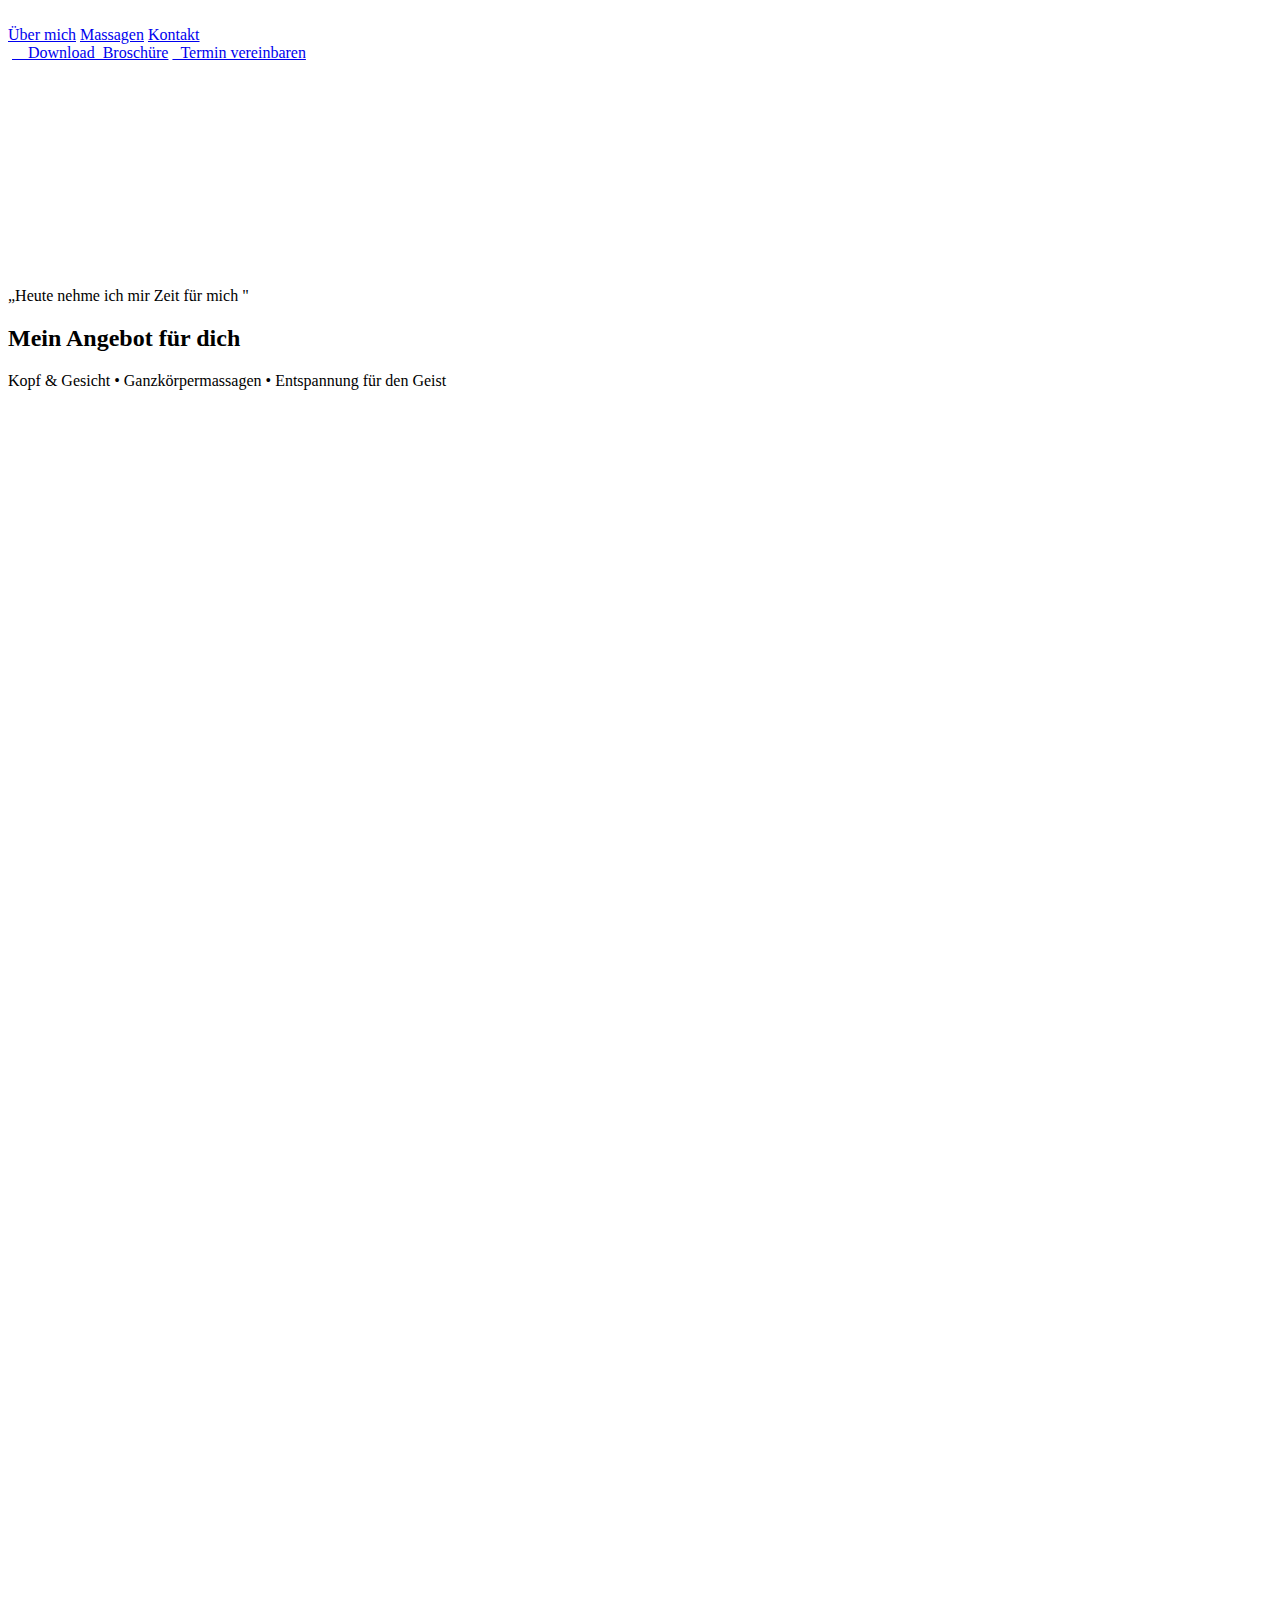
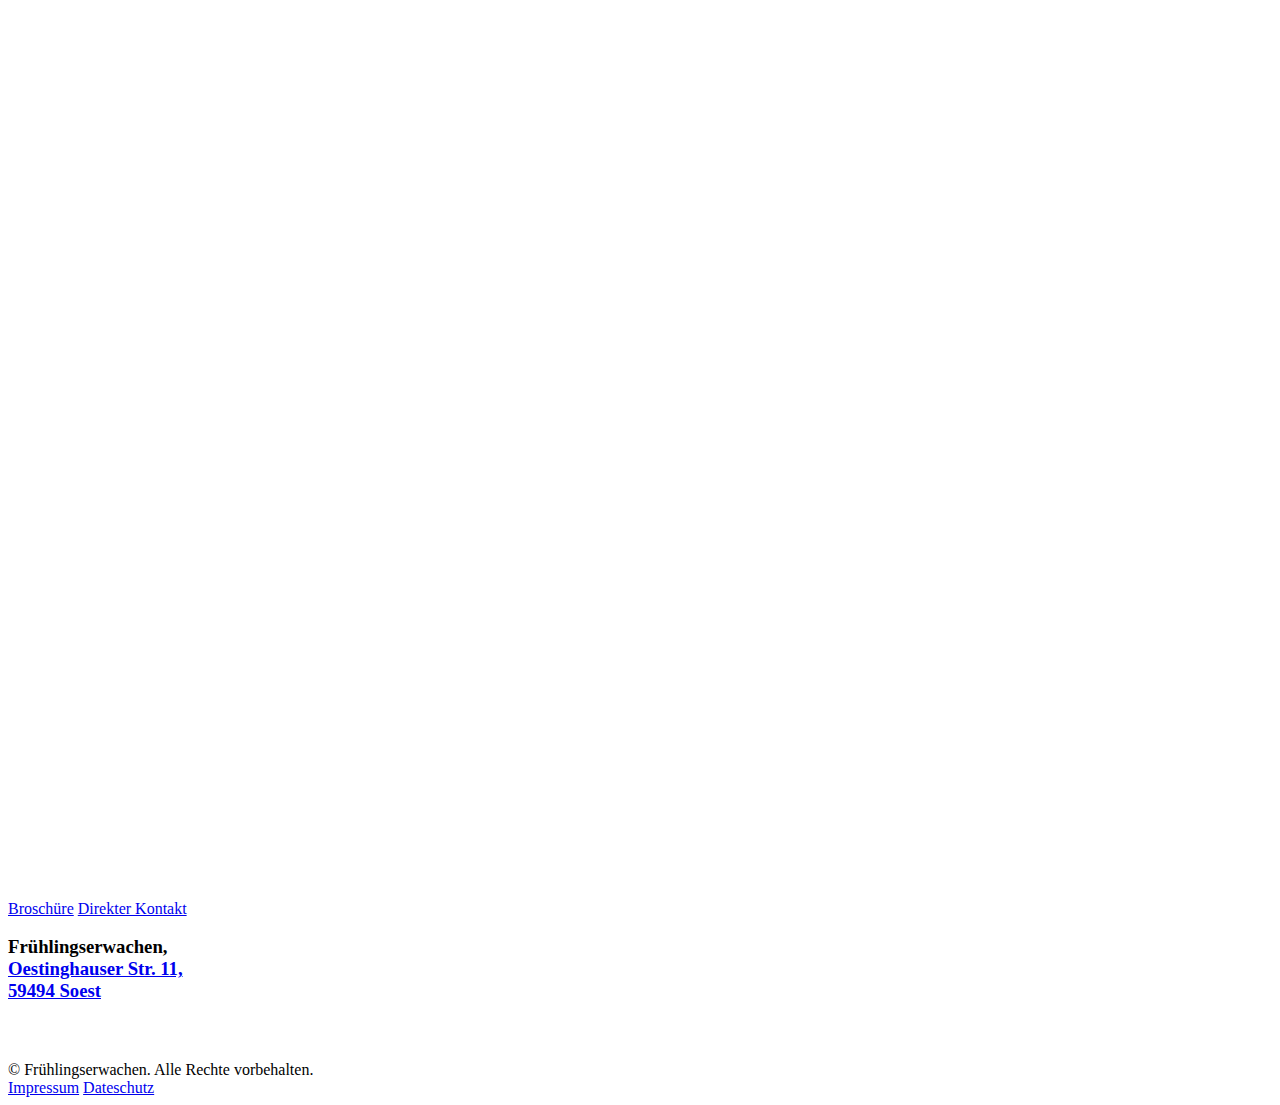
==== index.html @ 80f20a1d "Add files via upload" ====
<!DOCTYPE html><!--  This site was created in Webflow. https://webflow.com  --><!--  Last Published: Mon Sep 09 2024 09:32:09 GMT+0000 (Coordinated Universal Time)  -->
<html data-wf-page="66d704d852eb5c9dfe39e6f7" data-wf-site="66d704d852eb5c9dfe39e69e">
<head>
  <meta charset="utf-8">
  <title>Landing page template - Webflow HTML website template</title>
  <meta content="width=device-width, initial-scale=1" name="viewport">
  <meta content="Webflow" name="generator">
  <link href="css/normalize.css" rel="stylesheet" type="text/css">
  <link href="css/webflow.css" rel="stylesheet" type="text/css">
  <link href="css/fruehlingserwachen-02.webflow.css" rel="stylesheet" type="text/css">
  <link href="https://fonts.googleapis.com" rel="preconnect">
  <link href="https://fonts.gstatic.com" rel="preconnect" crossorigin="anonymous">
  <script src="https://ajax.googleapis.com/ajax/libs/webfont/1.6.26/webfont.js" type="text/javascript"></script>
  <script type="text/javascript">WebFont.load({  google: {    families: ["Gothic A1:300,regular,500,600,700,800"]  }});</script>
  <script type="text/javascript">!function(o,c){var n=c.documentElement,t=" w-mod-";n.className+=t+"js",("ontouchstart"in o||o.DocumentTouch&&c instanceof DocumentTouch)&&(n.className+=t+"touch")}(window,document);</script>
  <link href="images/favicon.ico" rel="shortcut icon" type="image/x-icon">
  <link href="images/webclip.png" rel="apple-touch-icon">
</head>
<body class="body">
  <div data-animation="default" data-collapse="all" data-duration="420" data-easing="ease-in-circ" data-easing2="ease-out-cubic" role="banner" class="navbar w-nav">
    <div class="container-2 w-container">
      <a href="#" class="brand-2 w-nav-brand"><img src="images/logo_fruehlingserwachen.png" loading="lazy" width="56" sizes="56px" alt="" srcset="images/logo_fruehlingserwachen-p-500.png 500w, images/logo_fruehlingserwachen.png 512w" class="image-9"></a>
      <nav role="navigation" class="nav-menu-3 w-nav-menu">
        <a href="#" class="nav-link-2 w-nav-link">Über mich</a>
        <a href="#" class="nav-link-3 w-nav-link">Massagen</a>
        <a href="#" class="nav-link-4 w-nav-link">Kontakt</a>
      </nav>
      <div class="menu-button-2 w-nav-button">
        <div class="icon-2 w-icon-nav-menu"></div>
      </div>
    </div>
  </div>
  <div class="start1 center"><img src="images/logo_weiss.png" loading="lazy" width="708" sizes="(max-width: 767px) 100vw, 708px" alt="" srcset="images/logo_weiss-p-500.png 500w, images/logo_weiss-p-800.png 800w, images/logo_weiss-p-1080.png 1080w, images/logo_weiss-p-1600.png 1600w, images/logo_weiss.png 1920w" class="image-7">
    <a href="#" class="button-3 w-button">     Download  Broschüre</a>
    <a href="mailto:me@desoerf.de?subject=Neue%20Anfrage%20-%20Fr%C3%BChlingserwachen" class="button-2 w-button">   Termin vereinbaren</a>
  </div>
  <div class="feature-wrap reverse">
    <div id="w-node-cafe0045-d304-79d9-8f68-af3adaed06e9-fe39e6f7" data-w-id="cafe0045-d304-79d9-8f68-af3adaed06e9" style="-webkit-transform:translate3d(0, 40PX, 0) scale3d(1, 1, 1) rotateX(0) rotateY(0) rotateZ(0) skew(0, 0);-moz-transform:translate3d(0, 40PX, 0) scale3d(1, 1, 1) rotateX(0) rotateY(0) rotateZ(0) skew(0, 0);-ms-transform:translate3d(0, 40PX, 0) scale3d(1, 1, 1) rotateX(0) rotateY(0) rotateZ(0) skew(0, 0);transform:translate3d(0, 40PX, 0) scale3d(1, 1, 1) rotateX(0) rotateY(0) rotateZ(0) skew(0, 0);opacity:0" class="ubermich_contentbox">
      <div class="title">Olga KLassen - Massage mit herz</div>
      <h2 class="black-text">Über mich</h2>
      <p class="paragraph-3">Eine einfühlsame Masseurin bringt in ihre Wohlfühloase „Frühlingserwachen“ ein. Mit ihrer sanften und zugleich gezielten Technik hilft Sie dabei, Körper und Geist in Einklank zu bringen, und sorgt für wohltuende Entspannung und nachhaltiges Wohlbefinden.<br>‍<br>Bei Frühlingserwachen sind sie in den besten Händen um Stress abzubauen und Engergie zu tanken.<br>‍</p>
    </div><img src="images/logo_fruehlingserwachen.png" loading="lazy" width="267" id="w-node-_9d2feecb-7b9d-6240-4f55-65ea585f5273-fe39e6f7" alt="" srcset="images/logo_fruehlingserwachen-p-500.png 500w, images/logo_fruehlingserwachen.png 512w" sizes="(max-width: 479px) 69vw, (max-width: 767px) 47vw, 267px" class="image-6">
  </div>
  <section class="section-2">
    <div class="div-block-13">
      <p class="paragraph5">„Heute nehme ich mir Zeit für mich &quot;</p>
      <h2 class="heading-6">Mein Angebot für dich</h2>
      <p class="paragraph5">Kopf &amp; Gesicht • Ganzkörpermassagen • Entspannung für den Geist</p>
    </div>
    <div id="features" class="feature-wrap">
      <div id="w-node-_4593c4b7-56e8-060a-be57-648b0e08fc65-fe39e6f7" data-w-id="4593c4b7-56e8-060a-be57-648b0e08fc65" style="-webkit-transform:translate3d(0, 40PX, 0) scale3d(1, 1, 1) rotateX(0) rotateY(0) rotateZ(0) skew(0, 0);-moz-transform:translate3d(0, 40PX, 0) scale3d(1, 1, 1) rotateX(0) rotateY(0) rotateZ(0) skew(0, 0);-ms-transform:translate3d(0, 40PX, 0) scale3d(1, 1, 1) rotateX(0) rotateY(0) rotateZ(0) skew(0, 0);transform:translate3d(0, 40PX, 0) scale3d(1, 1, 1) rotateX(0) rotateY(0) rotateZ(0) skew(0, 0);opacity:0" class="feature-content">
        <div class="title"></div>
        <div class="title">Gesichtsbehandlung <br>je nach Bedürfnissen </div>
        <h2 class="black">Gesicht - <br>Reinigung &amp; Pflege</h2>
        <p class="paragraph-2">Basic-Pflege-Behandlung<br></p>
        <p class="p3">Für normale und Mischhaut</p>
        <p class="p4">Reinigung, Peeling, Meersalzkompresse, Maske, Gesichtsmassage, Tagespflege</p>
        <p class="p5">60 min                                           69,-</p>
        <p class="paragraph-2">Kaviar-Behandlung<br></p>
        <p class="p3">Feuchtigkeitspflege für strapazierte Haut</p>
        <p class="p4">Reinigung, Peeling, Meersalzkompresse, <br>Ampulle, Kavier-Vlies-Maske mit Marine Power-Aktivator, Gesichtsmassage, Tagespflege</p>
        <p class="p5">60 min                                           79,-</p>
        <p class="paragraph-2">Reinigungsbehandlung<br></p>
        <p class="p3">Pflegebehandlung für fettige- und unreine Haut</p>
        <p class="p4">Reinigung, Peeling, Ausreinigung, Meersalzkompresse, Ampulle, Maske, <br>Gesichtsmassage, Tagespflege</p>
        <p class="p5">70 min                                           79,-</p>
        <p class="paragraph-2">Anti-Aging-Behandlung<br></p>
        <p class="p3">Für reife und anspruchsvolle Haut</p>
        <p class="p4">Reinigung, Peeling, Meersalzkompresse, Ampulle, Kavier-Vlies-Maske mit Marine Power-Aktivator, Gesichtsmassage, Tagespflege</p>
        <p class="p5">60 min                                           85,-<br><br>‍<br>‍</p>
      </div>
      <div id="w-node-b00c44bc-48a3-7a89-5781-58c7244fd741-fe39e6f7" data-w-id="b00c44bc-48a3-7a89-5781-58c7244fd741" style="-webkit-transform:translate3d(0, 40PX, 0) scale3d(1, 1, 1) rotateX(0) rotateY(0) rotateZ(0) skew(0, 0);-moz-transform:translate3d(0, 40PX, 0) scale3d(1, 1, 1) rotateX(0) rotateY(0) rotateZ(0) skew(0, 0);-ms-transform:translate3d(0, 40PX, 0) scale3d(1, 1, 1) rotateX(0) rotateY(0) rotateZ(0) skew(0, 0);transform:translate3d(0, 40PX, 0) scale3d(1, 1, 1) rotateX(0) rotateY(0) rotateZ(0) skew(0, 0);opacity:0" class="feature-content2">
        <div class="title"></div>
        <div class="title">Entspannung und heilung für <br>den Körper und die Seele</div>
        <h2 class="black">Körper &amp; Geist</h2>
        <p class="paragraph-2">Lymphdrinagenmassage<br></p>
        <p class="p4">Die Lymphdrinagenmassage ist eine spezielle Art der medizinischen Massage. <br>Dabei wird der Transport der Lymphflüssigkeit in den Lymphgefäßen durch sanfte  Grifftechniken angeregt.</p>
        <p class="p5">40 min                                           45,-</p>
        <p class="paragraph-2">Breuss-Massage<br></p>
        <p class="p3">Feuchtigkeitspflege für strapazierte Haut</p>
        <p class="p4">Die Breuss-Massage ist eine energetische Wirbelsäulenmassage. Sie bewirkt eine <br>sanfte Lockerung, Energetisierung und Streckung der Wirbelsäule und des <br>Kreuzbeins und ist besonders angezeigt bei Bandscheibenleiden.</p>
        <p class="p5">30 min                                           35,-</p>
        <p class="paragraph-2">Honigzupfmassage<br></p>
        <p class="p4">Eine Honig-Rückenmassage regt die Durchblutung und entschlackt die Haut. Der <br>Gesamtorponismus erfährt eine komplette Reinigung. Energien, die blockiert waren, <br>können wieder ungehindert fließen und das Immunsystem wird gestärkt</p>
        <p class="p5">20 min                                           25,-</p>
        <p class="p5">30 min                                           35,-</p>
      </div>
      <div id="w-node-bcf71634-faee-d4b0-6fc0-e152e08e89dc-fe39e6f7" data-w-id="bcf71634-faee-d4b0-6fc0-e152e08e89dc" style="-webkit-transform:translate3d(0, 40PX, 0) scale3d(1, 1, 1) rotateX(0) rotateY(0) rotateZ(0) skew(0, 0);-moz-transform:translate3d(0, 40PX, 0) scale3d(1, 1, 1) rotateX(0) rotateY(0) rotateZ(0) skew(0, 0);-ms-transform:translate3d(0, 40PX, 0) scale3d(1, 1, 1) rotateX(0) rotateY(0) rotateZ(0) skew(0, 0);transform:translate3d(0, 40PX, 0) scale3d(1, 1, 1) rotateX(0) rotateY(0) rotateZ(0) skew(0, 0);opacity:0" class="feature-content2">
        <div class="title"></div>
        <p class="paragraph-2">Algenpackung<br></p>
        <p class="p4">Die Meeresalgen versorgen Ihre Haut mit Feuchtigkeit und wertvollen Spurenelementen.Ihr Körper wird entgiftet, regeneriert und entspannt, der Stoffwechel wird angeregt und das Gewebe gestrafft. Die belebende und verjüngende Wirkung ist sofort <br>sicht- und spürbar.</p>
        <p class="p5">30 min                                           40,-</p>
        <p class="paragraph-2">Wellness-Massage<br></p>
        <p class="p4">Bei der Wellnessmassage steht die Entspannung von Körper und Geist im Vordergrund. Eine Massage dient in erster Linie der körperlichen Entspannung und wirkt bei regelmäßiger Anwendung auch positiv auf Körper und Geist.</p>
        <p class="p5">60 min                                           65,-</p>
        <p class="paragraph-2">Ganzkörperpeeling mit Meersalz</p>
        <p class="p5">30 min                                           33,-</p>
        <p class="paragraph-2">Kopf- und Gesichtsmassage</p>
        <p class="p5">20 min                                           33,-</p>
        <p class="paragraph-2">Fuß- und Handmassage</p>
        <p class="p5">10 min                                           15,-</p>
        <p class="paragraph-2">Fußpflege mit Fußbad mit Nasstechnik</p>
        <p class="p4">Pediküre ohne Lack </p>
        <p class="p5">40 min                                           39,-</p>
        <p class="p4">Pediküre mit Lack </p>
        <p class="p5">45 min                                           42,-</p>
      </div>
    </div>
  </section>
  <div class="footer-wrapper">
    <div id="download" class="start2 wide purple">
      <div id="w-node-_376e2a1f-ec70-0dab-11ea-b1863101e37b-fe39e6f7" data-w-id="376e2a1f-ec70-0dab-11ea-b1863101e37b" style="-webkit-transform:translate3d(0, 40PX, 0) scale3d(1, 1, 1) rotateX(0) rotateY(0) rotateZ(0) skew(0, 0);-moz-transform:translate3d(0, 40PX, 0) scale3d(1, 1, 1) rotateX(0) rotateY(0) rotateZ(0) skew(0, 0);-ms-transform:translate3d(0, 40PX, 0) scale3d(1, 1, 1) rotateX(0) rotateY(0) rotateZ(0) skew(0, 0);transform:translate3d(0, 40PX, 0) scale3d(1, 1, 1) rotateX(0) rotateY(0) rotateZ(0) skew(0, 0);opacity:0" class="wrap">
        <h3 class="heading-5">Öffnungszeiten<br>Montag bis Freitag<br>9:00 bis 14:00 Uhr <br>Auch nach Vereinbarung<br>‍</h3>
      </div>
      <div id="w-node-ac6526bd-ba0f-9db9-32d9-00a76e004a77-fe39e6f7" class="div-block-15">
        <a href="#" id="w-node-_00d1ffcf-8b1f-a73b-d474-7d0dbd7f1a64-fe39e6f7" class="button2-copy w-button">Broschüre</a>
        <a href="mailto:me@desoerf.de?subject=Neue%20Anfrage%20-%20Fr%C3%BChlingserwachen" id="w-node-_7536bbb5-f610-b659-ff59-45770e4742c4-fe39e6f7" class="button2-copy-copy w-button">Direkter Kontakt</a>
      </div>
      <div id="w-node-d53ea100-ef7a-4944-3a25-4d838ae4296a-fe39e6f7" class="div-block-16">
        <h3 class="heading-5-copy">Frühlingserwachen,<br>
          <a href="https://www.google.com/maps/place//data=!4m2!3m1!1s0x47b97d2763f21625:0x9bb01660bb91f8a1?sa=X&amp;ved=1t:8290&amp;hl=en&amp;ictx=111" class="link-3">Oestinghauser Str. 11, <br>59494 Soest</a><br><br>
        </h3>
      </div>
    </div>
    <div class="footer">
      <div class="wrapper3"><img src="images/logo_fruehlingserwachen.png" width="60" alt="" sizes="(max-width: 479px) 11vw, (max-width: 767px) 100vw, 60px" srcset="images/logo_fruehlingserwachen-p-500.png 500w, images/logo_fruehlingserwachen.png 512w" class="image-5"></div>
      <div class="wrapper2">
        <div class="text-block-3">© Frühlingserwachen. Alle Rechte vorbehalten. </div>
      </div>
      <div class="wrap-copy">
        <div class="footer-list">
          <a href="#" class="footer-link">Impressum</a>
          <a href="#" class="footer-link">Dateschutz</a>
        </div>
      </div>
    </div>
  </div>
  <script src="https://d3e54v103j8qbb.cloudfront.net/js/jquery-3.5.1.min.dc5e7f18c8.js?site=66d704d852eb5c9dfe39e69e" type="text/javascript" integrity="sha256-9/aliU8dGd2tb6OSsuzixeV4y/faTqgFtohetphbbj0=" crossorigin="anonymous"></script>
  <script src="js/webflow.js" type="text/javascript"></script>
</body>
</html>
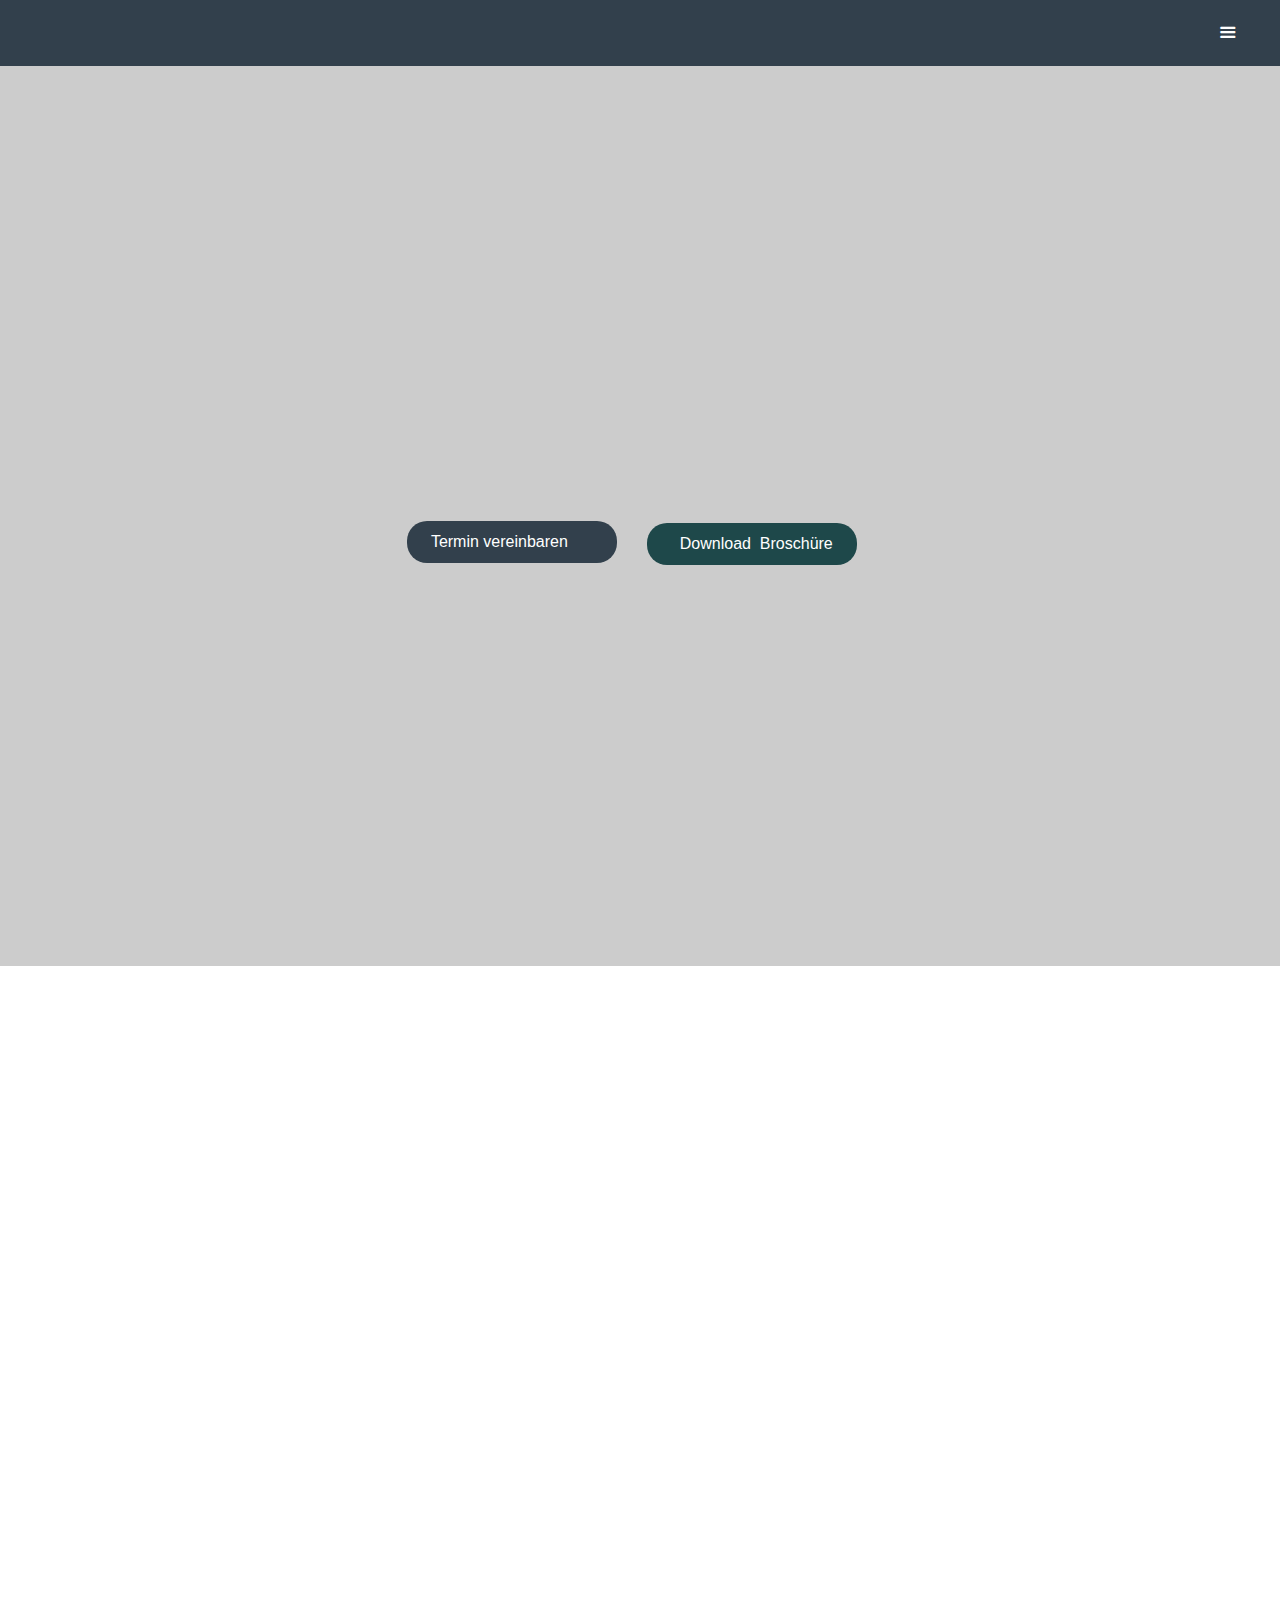
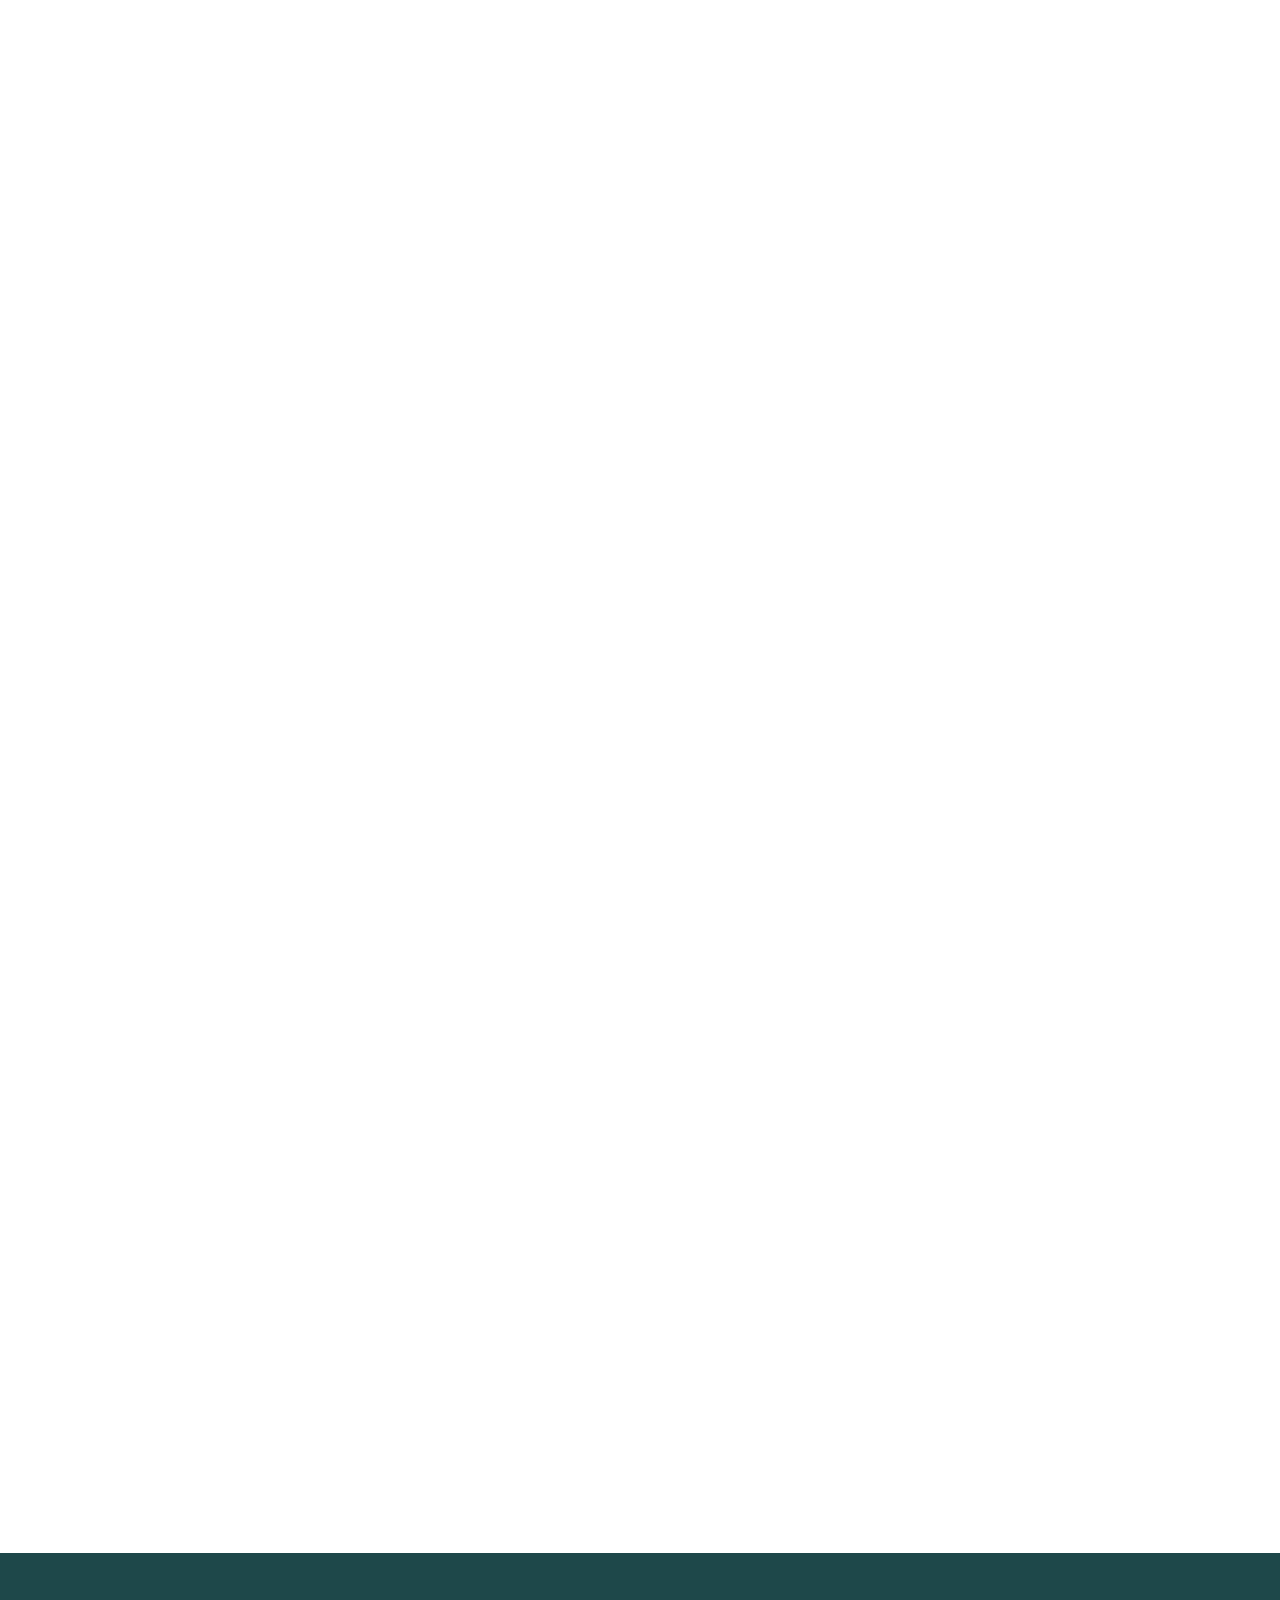
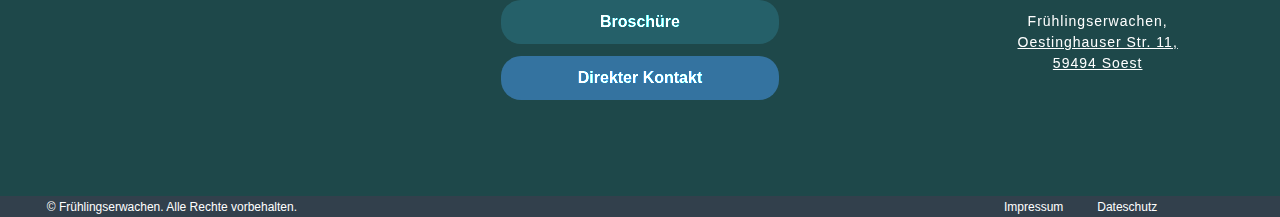
==== commit 1f099e2a: "Update index.html" ====
--- a/index.html
+++ b/index.html
@@ -5,9 +5,9 @@
   <title>Landing page template - Webflow HTML website template</title>
   <meta content="width=device-width, initial-scale=1" name="viewport">
   <meta content="Webflow" name="generator">
-  <link href="css/normalize.css" rel="stylesheet" type="text/css">
-  <link href="css/webflow.css" rel="stylesheet" type="text/css">
-  <link href="css/fruehlingserwachen-02.webflow.css" rel="stylesheet" type="text/css">
+  <link href="normalize.css" rel="stylesheet" type="text/css">
+  <link href="webflow.css" rel="stylesheet" type="text/css">
+  <link href="fruehlingserwachen-02.webflow.css" rel="stylesheet" type="text/css">
   <link href="https://fonts.googleapis.com" rel="preconnect">
   <link href="https://fonts.gstatic.com" rel="preconnect" crossorigin="anonymous">
   <script src="https://ajax.googleapis.com/ajax/libs/webfont/1.6.26/webfont.js" type="text/javascript"></script>
@@ -136,6 +136,6 @@
     </div>
   </div>
   <script src="https://d3e54v103j8qbb.cloudfront.net/js/jquery-3.5.1.min.dc5e7f18c8.js?site=66d704d852eb5c9dfe39e69e" type="text/javascript" integrity="sha256-9/aliU8dGd2tb6OSsuzixeV4y/faTqgFtohetphbbj0=" crossorigin="anonymous"></script>
-  <script src="js/webflow.js" type="text/javascript"></script>
+  <script src="webflow.js" type="text/javascript"></script>
 </body>
-</html>+</html>
--- a/webflow.css
+++ b/webflow.css
@@ -0,0 +1,1809 @@
+@font-face {
+  font-family: 'webflow-icons';
+  src: url("[data-uri]") format('truetype');
+  font-weight: normal;
+  font-style: normal;
+}
+[class^="w-icon-"],
+[class*=" w-icon-"] {
+  /* use !important to prevent issues with browser extensions that change fonts */
+  font-family: 'webflow-icons' !important;
+  speak: none;
+  font-style: normal;
+  font-weight: normal;
+  font-variant: normal;
+  text-transform: none;
+  line-height: 1;
+  /* Better Font Rendering =========== */
+  -webkit-font-smoothing: antialiased;
+  -moz-osx-font-smoothing: grayscale;
+}
+.w-icon-slider-right:before {
+  content: "\e600";
+}
+.w-icon-slider-left:before {
+  content: "\e601";
+}
+.w-icon-nav-menu:before {
+  content: "\e602";
+}
+.w-icon-arrow-down:before,
+.w-icon-dropdown-toggle:before {
+  content: "\e603";
+}
+.w-icon-file-upload-remove:before {
+  content: "\e900";
+}
+.w-icon-file-upload-icon:before {
+  content: "\e903";
+}
+* {
+  -webkit-box-sizing: border-box;
+  -moz-box-sizing: border-box;
+  box-sizing: border-box;
+}
+html {
+  height: 100%;
+}
+body {
+  margin: 0;
+  min-height: 100%;
+  background-color: #fff;
+  font-family: Arial, sans-serif;
+  font-size: 14px;
+  line-height: 20px;
+  color: #333;
+}
+img {
+  max-width: 100%;
+  vertical-align: middle;
+  display: inline-block;
+}
+html.w-mod-touch * {
+  background-attachment: scroll !important;
+}
+.w-block {
+  display: block;
+}
+.w-inline-block {
+  max-width: 100%;
+  display: inline-block;
+}
+.w-clearfix:before,
+.w-clearfix:after {
+  content: " ";
+  display: table;
+  grid-column-start: 1;
+  grid-row-start: 1;
+  grid-column-end: 2;
+  grid-row-end: 2;
+}
+.w-clearfix:after {
+  clear: both;
+}
+.w-hidden {
+  display: none;
+}
+.w-button {
+  display: inline-block;
+  padding: 9px 15px;
+  background-color: #3898EC;
+  color: white;
+  border: 0;
+  line-height: inherit;
+  text-decoration: none;
+  cursor: pointer;
+  border-radius: 0;
+}
+input.w-button {
+  -webkit-appearance: button;
+}
+html[data-w-dynpage] [data-w-cloak] {
+  color: transparent !important;
+}
+.w-code-block {
+  margin: unset;
+}
+pre.w-code-block code {
+  all: inherit;
+}
+.w-optimization {
+  display: contents;
+}
+.w-webflow-badge,
+.w-webflow-badge * {
+  position: static;
+  left: auto;
+  top: auto;
+  right: auto;
+  bottom: auto;
+  z-index: auto;
+  display: block;
+  visibility: visible;
+  overflow: visible;
+  overflow-x: visible;
+  overflow-y: visible;
+  box-sizing: border-box;
+  width: auto;
+  height: auto;
+  max-height: none;
+  max-width: none;
+  min-height: 0;
+  min-width: 0;
+  margin: 0;
+  padding: 0;
+  float: none;
+  clear: none;
+  border: 0 none transparent;
+  border-radius: 0;
+  background: none;
+  background-image: none;
+  background-position: 0% 0%;
+  background-size: auto auto;
+  background-repeat: repeat;
+  background-origin: padding-box;
+  background-clip: border-box;
+  background-attachment: scroll;
+  background-color: transparent;
+  box-shadow: none;
+  opacity: 1;
+  transform: none;
+  transition: none;
+  direction: ltr;
+  font-family: inherit;
+  font-weight: inherit;
+  color: inherit;
+  font-size: inherit;
+  line-height: inherit;
+  font-style: inherit;
+  font-variant: inherit;
+  text-align: inherit;
+  letter-spacing: inherit;
+  text-decoration: inherit;
+  text-indent: 0;
+  text-transform: inherit;
+  list-style-type: disc;
+  text-shadow: none;
+  font-smoothing: auto;
+  vertical-align: baseline;
+  cursor: inherit;
+  white-space: inherit;
+  word-break: normal;
+  word-spacing: normal;
+  word-wrap: normal;
+}
+.w-webflow-badge {
+  position: fixed !important;
+  display: inline-block !important;
+  visibility: visible !important;
+  z-index: 2147483647 !important;
+  top: auto !important;
+  right: 12px !important;
+  bottom: 12px !important;
+  left: auto !important;
+  color: #aaadb0 !important;
+  background-color: #fff !important;
+  border-radius: 3px !important;
+  padding: 6px !important;
+  font-size: 12px !important;
+  opacity: 1 !important;
+  line-height: 14px !important;
+  text-decoration: none !important;
+  transform: none !important;
+  margin: 0 !important;
+  width: auto !important;
+  height: auto !important;
+  overflow: visible !important;
+  white-space: nowrap;
+  box-shadow: 0 0 0 1px rgba(0, 0, 0, 0.1), 0px 1px 3px rgba(0, 0, 0, 0.1);
+  cursor: pointer;
+}
+.w-webflow-badge > img {
+  display: inline-block !important;
+  visibility: visible !important;
+  opacity: 1 !important;
+  vertical-align: middle !important;
+}
+h1,
+h2,
+h3,
+h4,
+h5,
+h6 {
+  font-weight: bold;
+  margin-bottom: 10px;
+}
+h1 {
+  font-size: 38px;
+  line-height: 44px;
+  margin-top: 20px;
+}
+h2 {
+  font-size: 32px;
+  line-height: 36px;
+  margin-top: 20px;
+}
+h3 {
+  font-size: 24px;
+  line-height: 30px;
+  margin-top: 20px;
+}
+h4 {
+  font-size: 18px;
+  line-height: 24px;
+  margin-top: 10px;
+}
+h5 {
+  font-size: 14px;
+  line-height: 20px;
+  margin-top: 10px;
+}
+h6 {
+  font-size: 12px;
+  line-height: 18px;
+  margin-top: 10px;
+}
+p {
+  margin-top: 0;
+  margin-bottom: 10px;
+}
+blockquote {
+  margin: 0 0 10px 0;
+  padding: 10px 20px;
+  border-left: 5px solid #E2E2E2;
+  font-size: 18px;
+  line-height: 22px;
+}
+figure {
+  margin: 0;
+  margin-bottom: 10px;
+}
+figcaption {
+  margin-top: 5px;
+  text-align: center;
+}
+ul,
+ol {
+  margin-top: 0px;
+  margin-bottom: 10px;
+  padding-left: 40px;
+}
+.w-list-unstyled {
+  padding-left: 0;
+  list-style: none;
+}
+.w-embed:before,
+.w-embed:after {
+  content: " ";
+  display: table;
+  grid-column-start: 1;
+  grid-row-start: 1;
+  grid-column-end: 2;
+  grid-row-end: 2;
+}
+.w-embed:after {
+  clear: both;
+}
+.w-video {
+  width: 100%;
+  position: relative;
+  padding: 0;
+}
+.w-video iframe,
+.w-video object,
+.w-video embed {
+  position: absolute;
+  top: 0;
+  left: 0;
+  width: 100%;
+  height: 100%;
+  border: none;
+}
+fieldset {
+  padding: 0;
+  margin: 0;
+  border: 0;
+}
+button,
+[type='button'],
+[type='reset'] {
+  border: 0;
+  cursor: pointer;
+  -webkit-appearance: button;
+}
+.w-form {
+  margin: 0 0 15px;
+}
+.w-form-done {
+  display: none;
+  padding: 20px;
+  text-align: center;
+  background-color: #dddddd;
+}
+.w-form-fail {
+  display: none;
+  margin-top: 10px;
+  padding: 10px;
+  background-color: #ffdede;
+}
+label {
+  display: block;
+  margin-bottom: 5px;
+  font-weight: bold;
+}
+.w-input,
+.w-select {
+  display: block;
+  width: 100%;
+  height: 38px;
+  padding: 8px 12px;
+  margin-bottom: 10px;
+  font-size: 14px;
+  line-height: 1.42857143;
+  color: #333333;
+  vertical-align: middle;
+  background-color: #ffffff;
+  border: 1px solid #cccccc;
+}
+.w-input::placeholder,
+.w-select::placeholder {
+  color: #999;
+}
+.w-input:focus,
+.w-select:focus {
+  border-color: #3898EC;
+  outline: 0;
+}
+.w-input[disabled],
+.w-select[disabled],
+.w-input[readonly],
+.w-select[readonly],
+fieldset[disabled] .w-input,
+fieldset[disabled] .w-select {
+  cursor: not-allowed;
+}
+.w-input[disabled]:not(.w-input-disabled),
+.w-select[disabled]:not(.w-input-disabled),
+.w-input[readonly],
+.w-select[readonly],
+fieldset[disabled]:not(.w-input-disabled) .w-input,
+fieldset[disabled]:not(.w-input-disabled) .w-select {
+  background-color: #eeeeee;
+}
+textarea.w-input,
+textarea.w-select {
+  height: auto;
+}
+.w-select {
+  background-color: #f3f3f3;
+}
+.w-select[multiple] {
+  height: auto;
+}
+.w-form-label {
+  display: inline-block;
+  cursor: pointer;
+  font-weight: normal;
+  margin-bottom: 0px;
+}
+.w-radio {
+  display: block;
+  margin-bottom: 5px;
+  padding-left: 20px;
+}
+.w-radio:before,
+.w-radio:after {
+  content: " ";
+  display: table;
+  grid-column-start: 1;
+  grid-row-start: 1;
+  grid-column-end: 2;
+  grid-row-end: 2;
+}
+.w-radio:after {
+  clear: both;
+}
+.w-radio-input {
+  margin: 4px 0 0;
+  line-height: normal;
+  float: left;
+  margin-left: -20px;
+}
+.w-radio-input {
+  margin-top: 3px;
+}
+.w-file-upload {
+  display: block;
+  margin-bottom: 10px;
+}
+.w-file-upload-input {
+  width: 0.1px;
+  height: 0.1px;
+  opacity: 0;
+  overflow: hidden;
+  position: absolute;
+  z-index: -100;
+}
+.w-file-upload-default,
+.w-file-upload-uploading,
+.w-file-upload-success {
+  display: inline-block;
+  color: #333333;
+}
+.w-file-upload-error {
+  display: block;
+  margin-top: 10px;
+}
+.w-file-upload-default.w-hidden,
+.w-file-upload-uploading.w-hidden,
+.w-file-upload-error.w-hidden,
+.w-file-upload-success.w-hidden {
+  display: none;
+}
+.w-file-upload-uploading-btn {
+  display: flex;
+  font-size: 14px;
+  font-weight: normal;
+  cursor: pointer;
+  margin: 0;
+  padding: 8px 12px;
+  border: 1px solid #cccccc;
+  background-color: #fafafa;
+}
+.w-file-upload-file {
+  display: flex;
+  flex-grow: 1;
+  justify-content: space-between;
+  margin: 0;
+  padding: 8px 9px 8px 11px;
+  border: 1px solid #cccccc;
+  background-color: #fafafa;
+}
+.w-file-upload-file-name {
+  font-size: 14px;
+  font-weight: normal;
+  display: block;
+}
+.w-file-remove-link {
+  margin-top: 3px;
+  margin-left: 10px;
+  width: auto;
+  height: auto;
+  padding: 3px;
+  display: block;
+  cursor: pointer;
+}
+.w-icon-file-upload-remove {
+  margin: auto;
+  font-size: 10px;
+}
+.w-file-upload-error-msg {
+  display: inline-block;
+  color: #ea384c;
+  padding: 2px 0;
+}
+.w-file-upload-info {
+  display: inline-block;
+  line-height: 38px;
+  padding: 0 12px;
+}
+.w-file-upload-label {
+  display: inline-block;
+  font-size: 14px;
+  font-weight: normal;
+  cursor: pointer;
+  margin: 0;
+  padding: 8px 12px;
+  border: 1px solid #cccccc;
+  background-color: #fafafa;
+}
+.w-icon-file-upload-icon,
+.w-icon-file-upload-uploading {
+  display: inline-block;
+  margin-right: 8px;
+  width: 20px;
+}
+.w-icon-file-upload-uploading {
+  height: 20px;
+}
+.w-container {
+  margin-left: auto;
+  margin-right: auto;
+  max-width: 940px;
+}
+.w-container:before,
+.w-container:after {
+  content: " ";
+  display: table;
+  grid-column-start: 1;
+  grid-row-start: 1;
+  grid-column-end: 2;
+  grid-row-end: 2;
+}
+.w-container:after {
+  clear: both;
+}
+.w-container .w-row {
+  margin-left: -10px;
+  margin-right: -10px;
+}
+.w-row:before,
+.w-row:after {
+  content: " ";
+  display: table;
+  grid-column-start: 1;
+  grid-row-start: 1;
+  grid-column-end: 2;
+  grid-row-end: 2;
+}
+.w-row:after {
+  clear: both;
+}
+.w-row .w-row {
+  margin-left: 0;
+  margin-right: 0;
+}
+.w-col {
+  position: relative;
+  float: left;
+  width: 100%;
+  min-height: 1px;
+  padding-left: 10px;
+  padding-right: 10px;
+}
+.w-col .w-col {
+  padding-left: 0;
+  padding-right: 0;
+}
+.w-col-1 {
+  width: 8.33333333%;
+}
+.w-col-2 {
+  width: 16.66666667%;
+}
+.w-col-3 {
+  width: 25%;
+}
+.w-col-4 {
+  width: 33.33333333%;
+}
+.w-col-5 {
+  width: 41.66666667%;
+}
+.w-col-6 {
+  width: 50%;
+}
+.w-col-7 {
+  width: 58.33333333%;
+}
+.w-col-8 {
+  width: 66.66666667%;
+}
+.w-col-9 {
+  width: 75%;
+}
+.w-col-10 {
+  width: 83.33333333%;
+}
+.w-col-11 {
+  width: 91.66666667%;
+}
+.w-col-12 {
+  width: 100%;
+}
+.w-hidden-main {
+  display: none !important;
+}
+@media screen and (max-width: 991px) {
+  .w-container {
+    max-width: 728px;
+  }
+  .w-hidden-main {
+    display: inherit !important;
+  }
+  .w-hidden-medium {
+    display: none !important;
+  }
+  .w-col-medium-1 {
+    width: 8.33333333%;
+  }
+  .w-col-medium-2 {
+    width: 16.66666667%;
+  }
+  .w-col-medium-3 {
+    width: 25%;
+  }
+  .w-col-medium-4 {
+    width: 33.33333333%;
+  }
+  .w-col-medium-5 {
+    width: 41.66666667%;
+  }
+  .w-col-medium-6 {
+    width: 50%;
+  }
+  .w-col-medium-7 {
+    width: 58.33333333%;
+  }
+  .w-col-medium-8 {
+    width: 66.66666667%;
+  }
+  .w-col-medium-9 {
+    width: 75%;
+  }
+  .w-col-medium-10 {
+    width: 83.33333333%;
+  }
+  .w-col-medium-11 {
+    width: 91.66666667%;
+  }
+  .w-col-medium-12 {
+    width: 100%;
+  }
+  .w-col-stack {
+    width: 100%;
+    left: auto;
+    right: auto;
+  }
+}
+@media screen and (max-width: 767px) {
+  .w-hidden-main {
+    display: inherit !important;
+  }
+  .w-hidden-medium {
+    display: inherit !important;
+  }
+  .w-hidden-small {
+    display: none !important;
+  }
+  .w-row,
+  .w-container .w-row {
+    margin-left: 0;
+    margin-right: 0;
+  }
+  .w-col {
+    width: 100%;
+    left: auto;
+    right: auto;
+  }
+  .w-col-small-1 {
+    width: 8.33333333%;
+  }
+  .w-col-small-2 {
+    width: 16.66666667%;
+  }
+  .w-col-small-3 {
+    width: 25%;
+  }
+  .w-col-small-4 {
+    width: 33.33333333%;
+  }
+  .w-col-small-5 {
+    width: 41.66666667%;
+  }
+  .w-col-small-6 {
+    width: 50%;
+  }
+  .w-col-small-7 {
+    width: 58.33333333%;
+  }
+  .w-col-small-8 {
+    width: 66.66666667%;
+  }
+  .w-col-small-9 {
+    width: 75%;
+  }
+  .w-col-small-10 {
+    width: 83.33333333%;
+  }
+  .w-col-small-11 {
+    width: 91.66666667%;
+  }
+  .w-col-small-12 {
+    width: 100%;
+  }
+}
+@media screen and (max-width: 479px) {
+  .w-container {
+    max-width: none;
+  }
+  .w-hidden-main {
+    display: inherit !important;
+  }
+  .w-hidden-medium {
+    display: inherit !important;
+  }
+  .w-hidden-small {
+    display: inherit !important;
+  }
+  .w-hidden-tiny {
+    display: none !important;
+  }
+  .w-col {
+    width: 100%;
+  }
+  .w-col-tiny-1 {
+    width: 8.33333333%;
+  }
+  .w-col-tiny-2 {
+    width: 16.66666667%;
+  }
+  .w-col-tiny-3 {
+    width: 25%;
+  }
+  .w-col-tiny-4 {
+    width: 33.33333333%;
+  }
+  .w-col-tiny-5 {
+    width: 41.66666667%;
+  }
+  .w-col-tiny-6 {
+    width: 50%;
+  }
+  .w-col-tiny-7 {
+    width: 58.33333333%;
+  }
+  .w-col-tiny-8 {
+    width: 66.66666667%;
+  }
+  .w-col-tiny-9 {
+    width: 75%;
+  }
+  .w-col-tiny-10 {
+    width: 83.33333333%;
+  }
+  .w-col-tiny-11 {
+    width: 91.66666667%;
+  }
+  .w-col-tiny-12 {
+    width: 100%;
+  }
+}
+.w-widget {
+  position: relative;
+}
+.w-widget-map {
+  width: 100%;
+  height: 400px;
+}
+.w-widget-map label {
+  width: auto;
+  display: inline;
+}
+.w-widget-map img {
+  max-width: inherit;
+}
+.w-widget-map .gm-style-iw {
+  text-align: center;
+}
+.w-widget-map .gm-style-iw > button {
+  display: none !important;
+}
+.w-widget-twitter {
+  overflow: hidden;
+}
+.w-widget-twitter-count-shim {
+  display: inline-block;
+  vertical-align: top;
+  position: relative;
+  width: 28px;
+  height: 20px;
+  text-align: center;
+  background: white;
+  border: #758696 solid 1px;
+  border-radius: 3px;
+}
+.w-widget-twitter-count-shim * {
+  pointer-events: none;
+  user-select: none;
+}
+.w-widget-twitter-count-shim .w-widget-twitter-count-inner {
+  position: relative;
+  font-size: 15px;
+  line-height: 12px;
+  text-align: center;
+  color: #999;
+  font-family: serif;
+}
+.w-widget-twitter-count-shim .w-widget-twitter-count-clear {
+  position: relative;
+  display: block;
+}
+.w-widget-twitter-count-shim.w--large {
+  width: 36px;
+  height: 28px;
+}
+.w-widget-twitter-count-shim.w--large .w-widget-twitter-count-inner {
+  font-size: 18px;
+  line-height: 18px;
+}
+.w-widget-twitter-count-shim:not(.w--vertical) {
+  margin-left: 5px;
+  margin-right: 8px;
+}
+.w-widget-twitter-count-shim:not(.w--vertical).w--large {
+  margin-left: 6px;
+}
+.w-widget-twitter-count-shim:not(.w--vertical):before,
+.w-widget-twitter-count-shim:not(.w--vertical):after {
+  top: 50%;
+  left: 0;
+  border: solid transparent;
+  content: ' ';
+  height: 0;
+  width: 0;
+  position: absolute;
+  pointer-events: none;
+}
+.w-widget-twitter-count-shim:not(.w--vertical):before {
+  border-color: rgba(117, 134, 150, 0);
+  border-right-color: #5d6c7b;
+  border-width: 4px;
+  margin-left: -9px;
+  margin-top: -4px;
+}
+.w-widget-twitter-count-shim:not(.w--vertical).w--large:before {
+  border-width: 5px;
+  margin-left: -10px;
+  margin-top: -5px;
+}
+.w-widget-twitter-count-shim:not(.w--vertical):after {
+  border-color: rgba(255, 255, 255, 0);
+  border-right-color: white;
+  border-width: 4px;
+  margin-left: -8px;
+  margin-top: -4px;
+}
+.w-widget-twitter-count-shim:not(.w--vertical).w--large:after {
+  border-width: 5px;
+  margin-left: -9px;
+  margin-top: -5px;
+}
+.w-widget-twitter-count-shim.w--vertical {
+  width: 61px;
+  height: 33px;
+  margin-bottom: 8px;
+}
+.w-widget-twitter-count-shim.w--vertical:before,
+.w-widget-twitter-count-shim.w--vertical:after {
+  top: 100%;
+  left: 50%;
+  border: solid transparent;
+  content: ' ';
+  height: 0;
+  width: 0;
+  position: absolute;
+  pointer-events: none;
+}
+.w-widget-twitter-count-shim.w--vertical:before {
+  border-color: rgba(117, 134, 150, 0);
+  border-top-color: #5d6c7b;
+  border-width: 5px;
+  margin-left: -5px;
+}
+.w-widget-twitter-count-shim.w--vertical:after {
+  border-color: rgba(255, 255, 255, 0);
+  border-top-color: white;
+  border-width: 4px;
+  margin-left: -4px;
+}
+.w-widget-twitter-count-shim.w--vertical .w-widget-twitter-count-inner {
+  font-size: 18px;
+  line-height: 22px;
+}
+.w-widget-twitter-count-shim.w--vertical.w--large {
+  width: 76px;
+}
+.w-background-video {
+  position: relative;
+  overflow: hidden;
+  height: 500px;
+  color: white;
+}
+.w-background-video > video {
+  background-size: cover;
+  background-position: 50% 50%;
+  position: absolute;
+  margin: auto;
+  width: 100%;
+  height: 100%;
+  right: -100%;
+  bottom: -100%;
+  top: -100%;
+  left: -100%;
+  object-fit: cover;
+  z-index: -100;
+}
+.w-background-video > video::-webkit-media-controls-start-playback-button {
+  display: none !important;
+  -webkit-appearance: none;
+}
+.w-background-video--control {
+  position: absolute;
+  bottom: 1em;
+  right: 1em;
+  background-color: transparent;
+  padding: 0;
+}
+.w-background-video--control > [hidden] {
+  display: none !important;
+}
+.w-slider {
+  position: relative;
+  height: 300px;
+  text-align: center;
+  background: #dddddd;
+  clear: both;
+  -webkit-tap-highlight-color: rgba(0, 0, 0, 0);
+  tap-highlight-color: rgba(0, 0, 0, 0);
+}
+.w-slider-mask {
+  position: relative;
+  display: block;
+  overflow: hidden;
+  z-index: 1;
+  left: 0;
+  right: 0;
+  height: 100%;
+  white-space: nowrap;
+}
+.w-slide {
+  position: relative;
+  display: inline-block;
+  vertical-align: top;
+  width: 100%;
+  height: 100%;
+  white-space: normal;
+  text-align: left;
+}
+.w-slider-nav {
+  position: absolute;
+  z-index: 2;
+  top: auto;
+  right: 0;
+  bottom: 0;
+  left: 0;
+  margin: auto;
+  padding-top: 10px;
+  height: 40px;
+  text-align: center;
+  -webkit-tap-highlight-color: rgba(0, 0, 0, 0);
+  tap-highlight-color: rgba(0, 0, 0, 0);
+}
+.w-slider-nav.w-round > div {
+  border-radius: 100%;
+}
+.w-slider-nav.w-num > div {
+  width: auto;
+  height: auto;
+  padding: 0.2em 0.5em;
+  font-size: inherit;
+  line-height: inherit;
+}
+.w-slider-nav.w-shadow > div {
+  box-shadow: 0 0 3px rgba(51, 51, 51, 0.4);
+}
+.w-slider-nav-invert {
+  color: #fff;
+}
+.w-slider-nav-invert > div {
+  background-color: rgba(34, 34, 34, 0.4);
+}
+.w-slider-nav-invert > div.w-active {
+  background-color: #222;
+}
+.w-slider-dot {
+  position: relative;
+  display: inline-block;
+  width: 1em;
+  height: 1em;
+  background-color: rgba(255, 255, 255, 0.4);
+  cursor: pointer;
+  margin: 0 3px 0.5em;
+  transition: background-color 100ms, color 100ms;
+}
+.w-slider-dot.w-active {
+  background-color: #fff;
+}
+.w-slider-dot:focus {
+  outline: none;
+  box-shadow: 0px 0px 0px 2px #fff;
+}
+.w-slider-dot:focus.w-active {
+  box-shadow: none;
+}
+.w-slider-arrow-left,
+.w-slider-arrow-right {
+  position: absolute;
+  width: 80px;
+  top: 0;
+  right: 0;
+  bottom: 0;
+  left: 0;
+  margin: auto;
+  cursor: pointer;
+  overflow: hidden;
+  color: white;
+  font-size: 40px;
+  -webkit-tap-highlight-color: rgba(0, 0, 0, 0);
+  tap-highlight-color: rgba(0, 0, 0, 0);
+  user-select: none;
+}
+.w-slider-arrow-left [class^='w-icon-'],
+.w-slider-arrow-right [class^='w-icon-'],
+.w-slider-arrow-left [class*=' w-icon-'],
+.w-slider-arrow-right [class*=' w-icon-'] {
+  position: absolute;
+}
+.w-slider-arrow-left:focus,
+.w-slider-arrow-right:focus {
+  outline: 0;
+}
+.w-slider-arrow-left {
+  z-index: 3;
+  right: auto;
+}
+.w-slider-arrow-right {
+  z-index: 4;
+  left: auto;
+}
+.w-icon-slider-left,
+.w-icon-slider-right {
+  top: 0;
+  right: 0;
+  bottom: 0;
+  left: 0;
+  margin: auto;
+  width: 1em;
+  height: 1em;
+}
+.w-slider-aria-label {
+  border: 0;
+  clip: rect(0 0 0 0);
+  height: 1px;
+  margin: -1px;
+  overflow: hidden;
+  padding: 0;
+  position: absolute;
+  width: 1px;
+}
+.w-slider-force-show {
+  display: block !important;
+}
+.w-dropdown {
+  display: inline-block;
+  position: relative;
+  text-align: left;
+  margin-left: auto;
+  margin-right: auto;
+  z-index: 900;
+}
+.w-dropdown-btn,
+.w-dropdown-toggle,
+.w-dropdown-link {
+  position: relative;
+  vertical-align: top;
+  text-decoration: none;
+  color: #222222;
+  padding: 20px;
+  text-align: left;
+  margin-left: auto;
+  margin-right: auto;
+  white-space: nowrap;
+}
+.w-dropdown-toggle {
+  user-select: none;
+  display: inline-block;
+  cursor: pointer;
+  padding-right: 40px;
+}
+.w-dropdown-toggle:focus {
+  outline: 0;
+}
+.w-icon-dropdown-toggle {
+  position: absolute;
+  top: 0;
+  right: 0;
+  bottom: 0;
+  margin: auto;
+  margin-right: 20px;
+  width: 1em;
+  height: 1em;
+}
+.w-dropdown-list {
+  position: absolute;
+  background: #dddddd;
+  display: none;
+  min-width: 100%;
+}
+.w-dropdown-list.w--open {
+  display: block;
+}
+.w-dropdown-link {
+  padding: 10px 20px;
+  display: block;
+  color: #222222;
+}
+.w-dropdown-link.w--current {
+  color: #0082f3;
+}
+.w-dropdown-link:focus {
+  outline: 0;
+}
+@media screen and (max-width: 767px) {
+  .w-nav-brand {
+    padding-left: 10px;
+  }
+}
+/**
+ * ## Note
+ * Safari (on both iOS and OS X) does not handle viewport units (vh, vw) well.
+ * For example percentage units do not work on descendants of elements that
+ * have any dimensions expressed in viewport units. It also doesn’t handle them at
+ * all in `calc()`.
+ */
+/**
+ * Wrapper around all lightbox elements
+ *
+ * 1. Since the lightbox can receive focus, IE also gives it an outline.
+ * 2. Fixes flickering on Chrome when a transition is in progress
+ *    underneath the lightbox.
+ */
+.w-lightbox-backdrop {
+  cursor: auto;
+  font-style: normal;
+  letter-spacing: normal;
+  list-style: disc;
+  text-indent: 0;
+  text-shadow: none;
+  text-transform: none;
+  visibility: visible;
+  white-space: normal;
+  word-break: normal;
+  word-spacing: normal;
+  word-wrap: normal;
+  position: fixed;
+  top: 0;
+  right: 0;
+  bottom: 0;
+  left: 0;
+  color: #fff;
+  font-family: "Helvetica Neue", Helvetica, Ubuntu, "Segoe UI", Verdana, sans-serif;
+  font-size: 17px;
+  line-height: 1.2;
+  font-weight: 300;
+  text-align: center;
+  background: rgba(0, 0, 0, 0.9);
+  z-index: 2000;
+  outline: 0;
+  /* 1 */
+  opacity: 0;
+  -webkit-user-select: none;
+  -moz-user-select: none;
+  -webkit-tap-highlight-color: transparent;
+  -webkit-transform: translate(0, 0);
+  /* 2 */
+}
+/**
+ * Neat trick to bind the rubberband effect to our canvas instead of the whole
+ * document on iOS. It also prevents a bug that causes the document underneath to scroll.
+ */
+.w-lightbox-backdrop,
+.w-lightbox-container {
+  height: 100%;
+  overflow: auto;
+  -webkit-overflow-scrolling: touch;
+}
+.w-lightbox-content {
+  position: relative;
+  height: 100vh;
+  overflow: hidden;
+}
+.w-lightbox-view {
+  position: absolute;
+  width: 100vw;
+  height: 100vh;
+  opacity: 0;
+}
+.w-lightbox-view:before {
+  content: "";
+  height: 100vh;
+}
+/* .w-lightbox-content */
+.w-lightbox-group,
+.w-lightbox-group .w-lightbox-view,
+.w-lightbox-group .w-lightbox-view:before {
+  height: 86vh;
+}
+.w-lightbox-frame,
+.w-lightbox-view:before {
+  display: inline-block;
+  vertical-align: middle;
+}
+/*
+ * 1. Remove default margin set by user-agent on the <figure> element.
+ */
+.w-lightbox-figure {
+  position: relative;
+  margin: 0;
+  /* 1 */
+}
+.w-lightbox-group .w-lightbox-figure {
+  cursor: pointer;
+}
+/**
+ * IE adds image dimensions as width and height attributes on the IMG tag,
+ * but we need both width and height to be set to auto to enable scaling.
+ */
+.w-lightbox-img {
+  width: auto;
+  height: auto;
+  max-width: none;
+}
+/**
+ * 1. Reset if style is set by user on "All Images"
+ */
+.w-lightbox-image {
+  display: block;
+  float: none;
+  /* 1 */
+  max-width: 100vw;
+  max-height: 100vh;
+}
+.w-lightbox-group .w-lightbox-image {
+  max-height: 86vh;
+}
+.w-lightbox-caption {
+  position: absolute;
+  right: 0;
+  bottom: 0;
+  left: 0;
+  padding: 0.5em 1em;
+  background: rgba(0, 0, 0, 0.4);
+  text-align: left;
+  text-overflow: ellipsis;
+  white-space: nowrap;
+  overflow: hidden;
+}
+.w-lightbox-embed {
+  position: absolute;
+  top: 0;
+  right: 0;
+  bottom: 0;
+  left: 0;
+  width: 100%;
+  height: 100%;
+}
+.w-lightbox-control {
+  position: absolute;
+  top: 0;
+  width: 4em;
+  background-size: 24px;
+  background-repeat: no-repeat;
+  background-position: center;
+  cursor: pointer;
+  -webkit-transition: all 0.3s;
+  transition: all 0.3s;
+}
+.w-lightbox-left {
+  display: none;
+  bottom: 0;
+  left: 0;
+  /* <svg xmlns="http://www.w3.org/2000/svg" viewBox="-20 0 24 40" width="24" height="40"><g transform="rotate(45)"><path d="m0 0h5v23h23v5h-28z" opacity=".4"/><path d="m1 1h3v23h23v3h-26z" fill="#fff"/></g></svg> */
+  background-image: url("[data-uri]");
+}
+.w-lightbox-right {
+  display: none;
+  right: 0;
+  bottom: 0;
+  /* <svg xmlns="http://www.w3.org/2000/svg" viewBox="-4 0 24 40" width="24" height="40"><g transform="rotate(45)"><path d="m0-0h28v28h-5v-23h-23z" opacity=".4"/><path d="m1 1h26v26h-3v-23h-23z" fill="#fff"/></g></svg> */
+  background-image: url("[data-uri]");
+}
+/*
+ * Without specifying the with and height inside the SVG, all versions of IE render the icon too small.
+ * The bug does not seem to manifest itself if the elements are tall enough such as the above arrows.
+ * (http://stackoverflow.com/questions/16092114/background-size-differs-in-internet-explorer)
+ */
+.w-lightbox-close {
+  right: 0;
+  height: 2.6em;
+  /* <svg xmlns="http://www.w3.org/2000/svg" viewBox="-4 0 18 17" width="18" height="17"><g transform="rotate(45)"><path d="m0 0h7v-7h5v7h7v5h-7v7h-5v-7h-7z" opacity=".4"/><path d="m1 1h7v-7h3v7h7v3h-7v7h-3v-7h-7z" fill="#fff"/></g></svg> */
+  background-image: url("[data-uri]");
+  background-size: 18px;
+}
+/**
+ * 1. All IE versions add extra space at the bottom without this.
+ */
+.w-lightbox-strip {
+  position: absolute;
+  bottom: 0;
+  left: 0;
+  right: 0;
+  padding: 0 1vh;
+  line-height: 0;
+  /* 1 */
+  white-space: nowrap;
+  overflow-x: auto;
+  overflow-y: hidden;
+}
+/*
+ * 1. We use content-box to avoid having to do `width: calc(10vh + 2vw)`
+ *    which doesn’t work in Safari anyway.
+ * 2. Chrome renders images pixelated when switching to GPU. Making sure
+ *    the parent is also rendered on the GPU (by setting translate3d for
+ *    example) fixes this behavior.
+ */
+.w-lightbox-item {
+  display: inline-block;
+  width: 10vh;
+  padding: 2vh 1vh;
+  box-sizing: content-box;
+  /* 1 */
+  cursor: pointer;
+  -webkit-transform: translate3d(0, 0, 0);
+  /* 2 */
+}
+.w-lightbox-active {
+  opacity: 0.3;
+}
+.w-lightbox-thumbnail {
+  position: relative;
+  height: 10vh;
+  background: #222;
+  overflow: hidden;
+}
+.w-lightbox-thumbnail-image {
+  position: absolute;
+  top: 0;
+  left: 0;
+}
+.w-lightbox-thumbnail .w-lightbox-tall {
+  top: 50%;
+  width: 100%;
+  -webkit-transform: translate(0, -50%);
+  transform: translate(0, -50%);
+}
+.w-lightbox-thumbnail .w-lightbox-wide {
+  left: 50%;
+  height: 100%;
+  -webkit-transform: translate(-50%, 0);
+  transform: translate(-50%, 0);
+}
+/*
+ * Spinner
+ *
+ * Absolute pixel values are used to avoid rounding errors that would cause
+ * the white spinning element to be misaligned with the track.
+ */
+.w-lightbox-spinner {
+  position: absolute;
+  top: 50%;
+  left: 50%;
+  box-sizing: border-box;
+  width: 40px;
+  height: 40px;
+  margin-top: -20px;
+  margin-left: -20px;
+  border: 5px solid rgba(0, 0, 0, 0.4);
+  border-radius: 50%;
+  -webkit-animation: spin 0.8s infinite linear;
+  animation: spin 0.8s infinite linear;
+}
+.w-lightbox-spinner:after {
+  content: "";
+  position: absolute;
+  top: -4px;
+  right: -4px;
+  bottom: -4px;
+  left: -4px;
+  border: 3px solid transparent;
+  border-bottom-color: #fff;
+  border-radius: 50%;
+}
+/*
+ * Utility classes
+ */
+.w-lightbox-hide {
+  display: none;
+}
+.w-lightbox-noscroll {
+  overflow: hidden;
+}
+@media (min-width: 768px) {
+  .w-lightbox-content {
+    height: 96vh;
+    margin-top: 2vh;
+  }
+  .w-lightbox-view,
+  .w-lightbox-view:before {
+    height: 96vh;
+  }
+  /* .w-lightbox-content */
+  .w-lightbox-group,
+  .w-lightbox-group .w-lightbox-view,
+  .w-lightbox-group .w-lightbox-view:before {
+    height: 84vh;
+  }
+  .w-lightbox-image {
+    max-width: 96vw;
+    max-height: 96vh;
+  }
+  .w-lightbox-group .w-lightbox-image {
+    max-width: 82.3vw;
+    max-height: 84vh;
+  }
+  .w-lightbox-left,
+  .w-lightbox-right {
+    display: block;
+    opacity: 0.5;
+  }
+  .w-lightbox-close {
+    opacity: 0.8;
+  }
+  .w-lightbox-control:hover {
+    opacity: 1;
+  }
+}
+.w-lightbox-inactive,
+.w-lightbox-inactive:hover {
+  opacity: 0;
+}
+.w-richtext:before,
+.w-richtext:after {
+  content: " ";
+  display: table;
+  grid-column-start: 1;
+  grid-row-start: 1;
+  grid-column-end: 2;
+  grid-row-end: 2;
+}
+.w-richtext:after {
+  clear: both;
+}
+.w-richtext[contenteditable="true"]:before,
+.w-richtext[contenteditable="true"]:after {
+  white-space: initial;
+}
+.w-richtext ol,
+.w-richtext ul {
+  overflow: hidden;
+}
+.w-richtext .w-richtext-figure-selected.w-richtext-figure-type-video div:after,
+.w-richtext .w-richtext-figure-selected[data-rt-type="video"] div:after {
+  outline: 2px solid #2895f7;
+}
+.w-richtext .w-richtext-figure-selected.w-richtext-figure-type-image div,
+.w-richtext .w-richtext-figure-selected[data-rt-type="image"] div {
+  outline: 2px solid #2895f7;
+}
+.w-richtext figure.w-richtext-figure-type-video > div:after,
+.w-richtext figure[data-rt-type="video"] > div:after {
+  content: '';
+  position: absolute;
+  display: none;
+  left: 0;
+  top: 0;
+  right: 0;
+  bottom: 0;
+}
+.w-richtext figure {
+  position: relative;
+  max-width: 60%;
+}
+.w-richtext figure > div:before {
+  cursor: default!important;
+}
+.w-richtext figure img {
+  width: 100%;
+}
+.w-richtext figure figcaption.w-richtext-figcaption-placeholder {
+  opacity: 0.6;
+}
+.w-richtext figure div {
+  /* fix incorrectly sized selection border in the data manager */
+  font-size: 0px;
+  color: transparent;
+}
+.w-richtext figure.w-richtext-figure-type-image,
+.w-richtext figure[data-rt-type="image"] {
+  display: table;
+}
+.w-richtext figure.w-richtext-figure-type-image > div,
+.w-richtext figure[data-rt-type="image"] > div {
+  display: inline-block;
+}
+.w-richtext figure.w-richtext-figure-type-image > figcaption,
+.w-richtext figure[data-rt-type="image"] > figcaption {
+  display: table-caption;
+  caption-side: bottom;
+}
+.w-richtext figure.w-richtext-figure-type-video,
+.w-richtext figure[data-rt-type="video"] {
+  width: 60%;
+  height: 0;
+}
+.w-richtext figure.w-richtext-figure-type-video iframe,
+.w-richtext figure[data-rt-type="video"] iframe {
+  position: absolute;
+  top: 0;
+  left: 0;
+  width: 100%;
+  height: 100%;
+}
+.w-richtext figure.w-richtext-figure-type-video > div,
+.w-richtext figure[data-rt-type="video"] > div {
+  width: 100%;
+}
+.w-richtext figure.w-richtext-align-center {
+  margin-right: auto;
+  margin-left: auto;
+  clear: both;
+}
+.w-richtext figure.w-richtext-align-center.w-richtext-figure-type-image > div,
+.w-richtext figure.w-richtext-align-center[data-rt-type="image"] > div {
+  max-width: 100%;
+}
+.w-richtext figure.w-richtext-align-normal {
+  clear: both;
+}
+.w-richtext figure.w-richtext-align-fullwidth {
+  width: 100%;
+  max-width: 100%;
+  text-align: center;
+  clear: both;
+  display: block;
+  margin-right: auto;
+  margin-left: auto;
+}
+.w-richtext figure.w-richtext-align-fullwidth > div {
+  display: inline-block;
+  /* padding-bottom is used for aspect ratios in video figures
+      we want the div to inherit that so hover/selection borders in the designer-canvas
+      fit right*/
+  padding-bottom: inherit;
+}
+.w-richtext figure.w-richtext-align-fullwidth > figcaption {
+  display: block;
+}
+.w-richtext figure.w-richtext-align-floatleft {
+  float: left;
+  margin-right: 15px;
+  clear: none;
+}
+.w-richtext figure.w-richtext-align-floatright {
+  float: right;
+  margin-left: 15px;
+  clear: none;
+}
+.w-nav {
+  position: relative;
+  background: #dddddd;
+  z-index: 1000;
+}
+.w-nav:before,
+.w-nav:after {
+  content: " ";
+  display: table;
+  grid-column-start: 1;
+  grid-row-start: 1;
+  grid-column-end: 2;
+  grid-row-end: 2;
+}
+.w-nav:after {
+  clear: both;
+}
+.w-nav-brand {
+  position: relative;
+  float: left;
+  text-decoration: none;
+  color: #333333;
+}
+.w-nav-link {
+  position: relative;
+  display: inline-block;
+  vertical-align: top;
+  text-decoration: none;
+  color: #222222;
+  padding: 20px;
+  text-align: left;
+  margin-left: auto;
+  margin-right: auto;
+}
+.w-nav-link.w--current {
+  color: #0082f3;
+}
+.w-nav-menu {
+  position: relative;
+  float: right;
+}
+[data-nav-menu-open] {
+  display: block !important;
+  position: absolute;
+  top: 100%;
+  left: 0;
+  right: 0;
+  background: #C8C8C8;
+  text-align: center;
+  overflow: visible;
+  min-width: 200px;
+}
+.w--nav-link-open {
+  display: block;
+  position: relative;
+}
+.w-nav-overlay {
+  position: absolute;
+  overflow: hidden;
+  display: none;
+  top: 100%;
+  left: 0;
+  right: 0;
+  width: 100%;
+}
+.w-nav-overlay [data-nav-menu-open] {
+  top: 0;
+}
+.w-nav[data-animation='over-left'] .w-nav-overlay {
+  width: auto;
+}
+.w-nav[data-animation='over-left'] .w-nav-overlay,
+.w-nav[data-animation='over-left'] [data-nav-menu-open] {
+  right: auto;
+  z-index: 1;
+  top: 0;
+}
+.w-nav[data-animation='over-right'] .w-nav-overlay {
+  width: auto;
+}
+.w-nav[data-animation='over-right'] .w-nav-overlay,
+.w-nav[data-animation='over-right'] [data-nav-menu-open] {
+  left: auto;
+  z-index: 1;
+  top: 0;
+}
+.w-nav-button {
+  position: relative;
+  float: right;
+  padding: 18px;
+  font-size: 24px;
+  display: none;
+  cursor: pointer;
+  -webkit-tap-highlight-color: rgba(0, 0, 0, 0);
+  tap-highlight-color: rgba(0, 0, 0, 0);
+  user-select: none;
+}
+.w-nav-button:focus {
+  outline: 0;
+}
+.w-nav-button.w--open {
+  background-color: #C8C8C8;
+  color: white;
+}
+.w-nav[data-collapse='all'] .w-nav-menu {
+  display: none;
+}
+.w-nav[data-collapse='all'] .w-nav-button {
+  display: block;
+}
+.w--nav-dropdown-open {
+  display: block;
+}
+.w--nav-dropdown-toggle-open {
+  display: block;
+}
+.w--nav-dropdown-list-open {
+  position: static;
+}
+@media screen and (max-width: 991px) {
+  .w-nav[data-collapse='medium'] .w-nav-menu {
+    display: none;
+  }
+  .w-nav[data-collapse='medium'] .w-nav-button {
+    display: block;
+  }
+}
+@media screen and (max-width: 767px) {
+  .w-nav[data-collapse='small'] .w-nav-menu {
+    display: none;
+  }
+  .w-nav[data-collapse='small'] .w-nav-button {
+    display: block;
+  }
+  .w-nav-brand {
+    padding-left: 10px;
+  }
+}
+@media screen and (max-width: 479px) {
+  .w-nav[data-collapse='tiny'] .w-nav-menu {
+    display: none;
+  }
+  .w-nav[data-collapse='tiny'] .w-nav-button {
+    display: block;
+  }
+}
+.w-tabs {
+  position: relative;
+}
+.w-tabs:before,
+.w-tabs:after {
+  content: " ";
+  display: table;
+  grid-column-start: 1;
+  grid-row-start: 1;
+  grid-column-end: 2;
+  grid-row-end: 2;
+}
+.w-tabs:after {
+  clear: both;
+}
+.w-tab-menu {
+  position: relative;
+}
+.w-tab-link {
+  position: relative;
+  display: inline-block;
+  vertical-align: top;
+  text-decoration: none;
+  padding: 9px 30px;
+  text-align: left;
+  cursor: pointer;
+  color: #222222;
+  background-color: #dddddd;
+}
+.w-tab-link.w--current {
+  background-color: #C8C8C8;
+}
+.w-tab-link:focus {
+  outline: 0;
+}
+.w-tab-content {
+  position: relative;
+  display: block;
+  overflow: hidden;
+}
+.w-tab-pane {
+  position: relative;
+  display: none;
+}
+.w--tab-active {
+  display: block;
+}
+@media screen and (max-width: 479px) {
+  .w-tab-link {
+    display: block;
+  }
+}
+.w-ix-emptyfix:after {
+  content: "";
+}
+@keyframes spin {
+  0% {
+    transform: rotate(0deg);
+  }
+  100% {
+    transform: rotate(360deg);
+  }
+}
+.w-dyn-empty {
+  padding: 10px;
+  background-color: #dddddd;
+}
+.w-dyn-hide {
+  display: none !important;
+}
+.w-dyn-bind-empty {
+  display: none !important;
+}
+.w-condition-invisible {
+  display: none !important;
+}
+.wf-layout-layout {
+  display: grid;
+}
+.w-code-component > * {
+  height: 100%;
+  width: 100%;
+  position: absolute;
+  top: 0;
+  left: 0;
+}
--- a/fruehlingserwachen-02.webflow.css
+++ b/fruehlingserwachen-02.webflow.css
@@ -0,0 +1,2577 @@
+:root {
+  --white: white;
+  --black: black;
+  --blue-violet: #6e2ed8;
+  --dim-grey: #6b6b6b;
+  --663399: #602bb6;
+  --deep-pink: #fc0a7e;
+  --medium-violet-red: #b32e6e;
+  --medium-slate-blue: #955df1;
+}
+
+h1 {
+  color: #fff;
+  margin-top: 20px;
+  margin-bottom: 10px;
+  font-size: 10vh;
+  font-weight: 700;
+  line-height: 10vh;
+}
+
+h2 {
+  color: #fff;
+  margin-top: 20px;
+  margin-bottom: 20px;
+  font-size: 38px;
+  font-weight: 700;
+  line-height: 48px;
+}
+
+h3 {
+  color: #6b6b6b;
+  margin-top: 10px;
+  margin-bottom: 25px;
+  font-size: 24px;
+  font-weight: 400;
+  line-height: 40px;
+}
+
+h4 {
+  color: #fff;
+  margin-top: 10px;
+  margin-bottom: 10px;
+  font-size: 18px;
+  font-weight: 700;
+  line-height: 24px;
+}
+
+p {
+  color: #6b6b6b;
+  margin-bottom: 10px;
+  font-size: 16px;
+  line-height: 30px;
+}
+
+a {
+  color: #000;
+  text-decoration: underline;
+  position: relative;
+}
+
+.start2 {
+  flex-direction: column;
+  justify-content: center;
+  align-items: center;
+  width: 100%;
+  height: 80vh;
+  margin-top: 0;
+  padding-top: 0;
+  padding-bottom: 0;
+  display: flex;
+}
+
+.start2.center {
+  background-color: #cf0063;
+  background-image: linear-gradient(#0003, #0003), url('../images/beach_003.png');
+  background-position: 0 0, 0 0;
+  background-size: auto, auto;
+  justify-content: center;
+  align-items: flex-start;
+  height: 100vh;
+  padding-top: 0;
+  display: flex;
+  position: sticky;
+  top: 0;
+  overflow: hidden;
+}
+
+.start2.column {
+  justify-content: space-between;
+  height: auto;
+  padding: 15vh 10vw;
+  display: flex;
+}
+
+.start2.column.devices {
+  flex-direction: column;
+  align-items: center;
+  height: auto;
+}
+
+.start2.column.faq {
+  background-color: #000;
+  flex-direction: column;
+  align-items: center;
+  height: auto;
+}
+
+.start2.cta {
+  background-color: #40089c;
+  justify-content: space-between;
+  align-items: center;
+  height: 60vh;
+  padding-left: 10vw;
+  padding-right: 10vw;
+  display: flex;
+}
+
+.start2.full-img {
+  background-color: #0000;
+  justify-content: center;
+  align-items: center;
+  height: auto;
+  margin-top: 0;
+  margin-bottom: 0;
+  padding-top: 60px;
+  padding-bottom: 60px;
+  display: flex;
+}
+
+.start2.wide {
+  background-color: #1b1b1b;
+  flex-direction: column;
+  justify-content: center;
+  align-items: center;
+  height: auto;
+  padding-top: 10vh;
+  padding-bottom: 10vh;
+  display: flex;
+}
+
+.start2.wide.img {
+  z-index: 2;
+  background-color: #20494beb;
+  width: 100%;
+  height: 15vh;
+  min-height: 15vh;
+  max-height: 20vh;
+  margin-top: 0;
+  padding-top: 0;
+  padding-bottom: 3vh;
+  position: relative;
+}
+
+.start2.wide.purple {
+  z-index: 1;
+  grid-column-gap: 222px;
+  grid-row-gap: 16px;
+  background-color: #1e484a;
+  grid-template-rows: auto auto;
+  grid-template-columns: 2.75fr 2.75fr 2.75fr;
+  grid-auto-columns: 1fr;
+  grid-auto-flow: row;
+  height: 27vh;
+  margin-top: 63px;
+  padding-top: 0;
+  padding-bottom: 0;
+  display: grid;
+  position: sticky;
+  bottom: 0;
+}
+
+.start2.grid-imgs {
+  flex-wrap: wrap;
+  justify-content: flex-start;
+  height: 50vh;
+  display: flex;
+}
+
+.col {
+  border: 1px #000;
+  flex: 1;
+  justify-content: flex-start;
+  align-items: center;
+  max-width: 50%;
+  padding-left: 0;
+  display: flex;
+}
+
+.col.sideimg {
+  flex: 0 auto;
+  width: 25vw;
+}
+
+.col.padding {
+  border-style: none;
+  flex: 1;
+  max-width: 50%;
+  padding-left: 9vw;
+  padding-right: 9vw;
+}
+
+.col.bg {
+  border-style: none;
+  align-items: flex-start;
+  overflow: hidden;
+}
+
+.col.vertical {
+  flex-direction: column;
+}
+
+.col.team {
+  flex-basis: 33%;
+}
+
+.col.img {
+  justify-content: center;
+}
+
+.navboss {
+  z-index: 4;
+  background-color: #32404c;
+  border: 1px #000;
+  justify-content: flex-start;
+  width: 100%;
+  height: auto;
+  padding: 0 10vw;
+  display: block;
+  position: sticky;
+  top: 0;
+  left: auto;
+  overflow: hidden;
+}
+
+.nav {
+  background-color: #0000;
+  justify-content: space-between;
+  align-items: center;
+  height: auto;
+  display: flex;
+  overflow: visible;
+}
+
+.nav-inner {
+  z-index: 6;
+  grid-column-gap: 16px;
+  grid-row-gap: 16px;
+  border-bottom: 1px #ffffff1a;
+  flex: 1;
+  order: 0;
+  grid-template-rows: auto auto;
+  grid-template-columns: 1fr 1fr;
+  grid-auto-columns: 1fr;
+  justify-content: space-between;
+  align-self: auto;
+  align-items: center;
+  width: 80vw;
+  height: auto;
+  min-height: 18vh;
+  padding-top: 0;
+  padding-bottom: 0;
+  display: flex;
+  position: sticky;
+  top: 0;
+  overflow: hidden;
+}
+
+.body {
+  background-color: #0000;
+  background-image: url('../images/beach_003.png');
+  background-size: cover;
+  background-attachment: fixed;
+  margin-top: 0;
+  padding-top: 0;
+  font-family: Gothic A1, sans-serif;
+}
+
+.heading {
+  color: #fff;
+  margin-top: 10px;
+  margin-bottom: 0;
+  font-size: 10vh;
+  font-weight: 500;
+  line-height: 9vh;
+}
+
+.div-block-2 {
+  z-index: 80;
+  flex-direction: column;
+  align-items: flex-start;
+  width: 80vw;
+  display: flex;
+  position: relative;
+}
+
+.image {
+  height: 40px;
+  margin-bottom: 20px;
+}
+
+.feature-content {
+  text-align: justify;
+  background-image: linear-gradient(#1e484a, #1e484a);
+  border: 1px #000;
+  border-radius: 20px;
+  flex: none;
+  width: 60vw;
+  max-width: 450px;
+  height: 124vh;
+  min-height: 124vh;
+  max-height: 124vh;
+  margin-top: 0;
+  margin-bottom: 12px;
+  margin-right: 12px;
+  padding-bottom: 0;
+  padding-left: 4vw;
+  padding-right: 4vw;
+  position: relative;
+  top: auto;
+  box-shadow: 6px 3px 5px #0000004d;
+}
+
+.feature-content.mid {
+  width: 40vw;
+  max-width: 500px;
+}
+
+.feature-content.icons {
+  text-align: center;
+  flex-direction: column;
+  flex: none;
+  align-items: center;
+  width: 33.33%;
+  max-width: none;
+  padding-left: 30px;
+  padding-right: 30px;
+  display: flex;
+}
+
+.feature-content.icons.numbers {
+  width: 25%;
+}
+
+.heading-2 {
+  color: #fff;
+  margin-top: 20px;
+  margin-bottom: 40px;
+  font-size: 26px;
+  font-weight: 400;
+}
+
+.button2 {
+  box-sizing: border-box;
+  aspect-ratio: auto;
+  color: #fff;
+  text-align: center;
+  -webkit-text-fill-color: inherit;
+  mix-blend-mode: color-dodge;
+  background-color: #32404c;
+  background-clip: border-box;
+  border-radius: 3px;
+  margin-left: 0;
+  margin-right: 0;
+  padding: 9px 0;
+  font-family: Futurabkbtrusbyme Book, sans-serif;
+  font-size: 16px;
+  font-weight: 600;
+  line-height: 26px;
+  transition: background-color .5s cubic-bezier(.789, .159, .25, 1), color .2s cubic-bezier(.789, .159, .25, 1);
+  display: block;
+  position: relative;
+  top: 0;
+  left: 0;
+}
+
+.button2:hover {
+  color: #6b6b6b;
+  background-color: #fff;
+}
+
+.button2.outline {
+  color: #5a5a5a;
+  background-color: #0000;
+  border: 1px solid #6e6e6e;
+  margin-left: 10px;
+}
+
+.button2.contact {
+  background-color: #0000;
+  margin-left: 10px;
+  box-shadow: inset 0 0 0 2px #fff3;
+}
+
+.button2.contact:hover {
+  color: #fff;
+  box-shadow: inset 0 0 0 2px #fff;
+}
+
+.button2.top {
+  margin-left: 30px;
+  padding: 20px 35px;
+  font-size: 16px;
+}
+
+.button2.form-button {
+  border-top-left-radius: 0;
+  border-bottom-left-radius: 0;
+  transition-timing-function: cubic-bezier(.215, .61, .355, 1), cubic-bezier(.215, .61, .355, 1);
+}
+
+.button2.form-button:hover {
+  color: #fff;
+  background-color: #000;
+}
+
+.h2 {
+  color: #fff;
+  margin-bottom: 30px;
+  font-size: 44px;
+  font-weight: 300;
+  line-height: 56px;
+}
+
+.p {
+  color: #6b6b6b;
+  font-size: 16px;
+  line-height: 30px;
+}
+
+.p.list {
+  margin-bottom: 0;
+}
+
+.div-block-3 {
+  background-image: url('https://d3e54v103j8qbb.cloudfront.net/img/background-image.svg');
+  background-position: 50% 0;
+  background-repeat: no-repeat;
+  background-size: 100vw;
+  height: 8600px;
+}
+
+.div-block-3._02 {
+  background-image: url('https://d3e54v103j8qbb.cloudfront.net/img/background-image.svg');
+  background-size: 100vw;
+}
+
+.div-block-3._03 {
+  background-image: url('https://d3e54v103j8qbb.cloudfront.net/img/background-image.svg');
+  background-size: 100vw;
+  height: 6000px;
+}
+
+.div-block-4 {
+  flex-direction: column;
+  align-items: center;
+  width: 65%;
+  max-width: 440px;
+  display: flex;
+}
+
+.div-block-4.left {
+  align-items: flex-start;
+  margin-bottom: 30px;
+}
+
+.img-device {
+  height: auto;
+  max-height: 450px;
+}
+
+.h3 {
+  color: #fff;
+  margin-bottom: 20px;
+  font-size: 20px;
+  font-weight: 500;
+}
+
+.paragraph {
+  color: #6b6b6b;
+  margin-bottom: 20px;
+  font-size: 16px;
+  line-height: 28px;
+}
+
+.div-block-5 {
+  text-align: center;
+  padding-top: 30px;
+  padding-bottom: 60px;
+}
+
+.wrapper {
+  flex-direction: column;
+  justify-content: center;
+  align-items: center;
+  width: 90%;
+  max-width: 1200px;
+  display: flex;
+}
+
+.wrapper.welcome {
+  z-index: 90;
+  align-items: flex-start;
+  width: 100vw;
+  position: relative;
+}
+
+.wrap {
+  z-index: 2;
+  text-align: center;
+  max-width: 700px;
+  padding-top: 0;
+  padding-bottom: 0;
+  padding-right: 0;
+  position: static;
+}
+
+.title {
+  color: #fff;
+  text-align: left;
+  letter-spacing: 2px;
+  text-transform: uppercase;
+  border-bottom: 1px #2e2e2e;
+  margin-top: 19px;
+  margin-bottom: -26px;
+  padding-top: 18px;
+  padding-bottom: 15px;
+  font-family: Futurabkbtrusbyme Book, sans-serif;
+  font-size: 12px;
+  display: inline-block;
+  position: static;
+}
+
+.title.white {
+  color: #fff9;
+  border-bottom-color: #fff6;
+}
+
+.image-2 {
+  flex: none;
+}
+
+.div-block-6 {
+  align-items: center;
+  display: flex;
+}
+
+.div-block-7 {
+  justify-content: space-between;
+  align-items: flex-start;
+  width: 100%;
+  padding-bottom: 100px;
+  display: flex;
+}
+
+.div-block-7.team {
+  flex-wrap: wrap;
+  justify-content: center;
+}
+
+.div-block-8 {
+  flex-direction: column;
+  justify-content: space-between;
+  align-items: flex-end;
+  width: auto;
+  height: 150px;
+  display: flex;
+}
+
+.button-wrap {
+  justify-content: center;
+  width: auto;
+  margin-top: 5vh;
+  padding-left: 0;
+  padding-right: 0;
+  display: flex;
+}
+
+.image-3 {
+  padding: 10px 30px 30px 0;
+}
+
+.thumb-food {
+  background-color: #c6ced3;
+  border-radius: 20px;
+  width: 100%;
+  height: 300px;
+}
+
+.thumb-food._01 {
+  background-image: url('https://d3e54v103j8qbb.cloudfront.net/img/background-image.svg');
+  background-position: 50%;
+  background-size: cover;
+  border-radius: 12px;
+}
+
+.thumb-food._02 {
+  background-image: url('https://d3e54v103j8qbb.cloudfront.net/img/background-image.svg');
+  background-position: 50%;
+  background-size: cover;
+}
+
+.thumb-food._03 {
+  background-image: url('https://d3e54v103j8qbb.cloudfront.net/img/background-image.svg');
+  background-position: 0 0;
+  background-size: cover;
+}
+
+.text-block {
+  color: #fff;
+}
+
+.h4 {
+  color: #fff;
+  margin-bottom: 10px;
+}
+
+.h4.faq {
+  margin-top: 20px;
+  margin-bottom: 10px;
+}
+
+.nav-link {
+  pointer-events: auto;
+  color: #fff;
+  flex: 0 auto;
+  margin-bottom: 20px;
+  margin-left: 15px;
+  margin-right: 15px;
+  padding-top: 40px;
+  padding-left: 0;
+  padding-right: 0;
+  font-size: 16px;
+  font-weight: 400;
+}
+
+.nav-link:hover {
+  color: #fff;
+  box-shadow: inset 0 -5px #fc0a7e;
+}
+
+.nav-menu {
+  height: auto;
+}
+
+.div-block-11 {
+  background-color: #acb1b4;
+  border-radius: 20px;
+  width: 100%;
+  height: 300px;
+}
+
+.ico {
+  height: 35px;
+  margin-right: 20px;
+}
+
+.div-block-12 {
+  margin-top: 50px;
+}
+
+._w-icon {
+  justify-content: center;
+  align-items: center;
+  width: 56px;
+  height: 80px;
+  margin-right: 20px;
+  display: flex;
+}
+
+.form {
+  justify-content: space-between;
+  align-items: center;
+  display: flex;
+}
+
+.field-newsletter {
+  color: #fff;
+  background-color: #300479;
+  border: 1px solid #300479;
+  border-radius: 10px;
+  width: 340px;
+  height: 80px;
+  margin-bottom: 0;
+  margin-right: 20px;
+  padding-left: 20px;
+  font-size: 16px;
+}
+
+._w-img {
+  flex: 1;
+  overflow: hidden;
+}
+
+.image-4 {
+  width: 100%;
+  display: block;
+}
+
+.icon {
+  height: 25px;
+}
+
+.nav-list {
+  justify-content: space-between;
+  margin-right: 30px;
+  display: flex;
+}
+
+.hero-image {
+  height: 85vh;
+  position: absolute;
+  bottom: 0;
+  right: 3vw;
+}
+
+.light-blue {
+  color: #9b68f0;
+}
+
+.black-text {
+  color: #fff;
+  text-align: left;
+  font-family: Futurabkbtrusbyme Book, sans-serif;
+}
+
+.hero-content {
+  z-index: 90;
+  -webkit-text-fill-color: inherit;
+  background-clip: content-box;
+  width: 100%;
+  height: 0;
+  padding-left: 10vw;
+  padding-right: 10vh;
+  line-height: 26px;
+  position: relative;
+  top: -425px;
+  bottom: 0;
+}
+
+.feature-wrap {
+  grid-column-gap: 16px;
+  grid-row-gap: 16px;
+  background-color: #0000;
+  border: 1px #000;
+  flex-direction: row;
+  grid-template-rows: auto auto auto auto auto auto auto;
+  grid-template-columns: 1fr 1fr 1fr;
+  grid-auto-columns: 1fr;
+  justify-content: space-around;
+  align-items: center;
+  width: 100vw;
+  height: 100vh;
+  margin-top: 0;
+  margin-bottom: 0;
+  padding-left: 10vw;
+  padding-right: 10vw;
+  display: grid;
+  position: relative;
+}
+
+.feature-wrap.reverse {
+  z-index: 2;
+  grid-column-gap: 16px;
+  grid-row-gap: 16px;
+  background-color: #fff0;
+  flex-direction: row-reverse;
+  grid-template-rows: auto auto;
+  grid-template-columns: 1fr 1fr;
+  grid-auto-columns: 1fr;
+  min-width: 100%;
+  max-width: 100%;
+  height: 95vh;
+  min-height: 85vh;
+  padding-top: 0;
+  display: flex;
+  position: relative;
+}
+
+.feature-wrap.logos {
+  border-style: none;
+  height: auto;
+  padding-top: 5vh;
+  padding-bottom: 5vh;
+}
+
+.feature-wrap.icons {
+  justify-content: space-between;
+  padding-left: 0;
+  padding-right: 0;
+}
+
+.feature-image {
+  border: 1px #000;
+  justify-content: center;
+  align-items: center;
+  width: 50vw;
+  display: flex;
+}
+
+.black {
+  color: #fff;
+  text-align: left;
+  margin-bottom: 10px;
+  font-family: Futurabkbtrusbyme Book, sans-serif;
+  font-weight: 400;
+}
+
+.hero-subhead {
+  color: #fff;
+  flex-flow: column;
+  align-items: flex-start;
+  max-width: 60%;
+  font-size: 30px;
+  line-height: 44px;
+  display: flex;
+  position: relative;
+}
+
+.bottom-image-wrap {
+  max-width: 100%;
+  height: auto;
+  position: relative;
+  overflow: hidden;
+}
+
+.black-bar {
+  background-color: #2a2326;
+  width: 100vw;
+  height: 100px;
+  position: absolute;
+  top: 0;
+  left: 0;
+}
+
+.feature-icon {
+  height: 35px;
+  margin-bottom: 30px;
+}
+
+.purple {
+  color: #b32e6e;
+}
+
+.footer {
+  z-index: 1;
+  background-color: #32404c;
+  justify-content: center;
+  align-items: center;
+  display: flex;
+  position: sticky;
+  bottom: 0;
+}
+
+.footer-link {
+  color: #fff;
+  margin-left: 15px;
+  margin-right: 15px;
+  font-size: 12px;
+  text-decoration: none;
+}
+
+.footer-link:hover {
+  color: #fff;
+}
+
+.footer-list {
+  padding-top: 0;
+  padding-bottom: 0;
+  position: relative;
+  right: -199px;
+}
+
+.text-block-2 {
+  color: #ffffff4d;
+  font-size: 12px;
+}
+
+.form-2 {
+  margin-top: 40px;
+  display: flex;
+}
+
+.input {
+  clear: none;
+  color: #000;
+  background-color: #fff;
+  border-style: none;
+  border-top-left-radius: 3px;
+  border-bottom-left-radius: 3px;
+  flex: 0 auto;
+  height: 70px;
+  margin-bottom: 0;
+  padding-left: 20px;
+  padding-right: 0;
+  transition: box-shadow .3s cubic-bezier(.215, .61, .355, 1);
+  box-shadow: inset 0 0 #fc0a7e;
+}
+
+.input:hover, .input:focus {
+  box-shadow: inset 0 0 0 2px #fc0a7e;
+}
+
+.input::placeholder {
+  color: #555;
+}
+
+.arrow {
+  margin-left: auto;
+  margin-right: auto;
+  display: block;
+  position: absolute;
+  bottom: 30px;
+  left: 0;
+  right: 0;
+}
+
+.quote-slider {
+  background-color: #0000;
+  width: 90vw;
+  height: 60vh;
+  margin-top: 10vh;
+}
+
+.slider-arrow {
+  color: #d6d6d6;
+}
+
+.quote-wrap {
+  text-align: center;
+  flex-direction: column;
+  justify-content: center;
+  align-items: center;
+  width: 50vw;
+  margin-left: auto;
+  margin-right: auto;
+  display: block;
+}
+
+.quote-attribution {
+  justify-content: center;
+  align-items: center;
+  display: flex;
+}
+
+.quote-dash {
+  background-color: #d3d3d3;
+  flex: none;
+  width: 30px;
+  height: 1px;
+  margin-bottom: 10px;
+  margin-left: 20px;
+  margin-right: 20px;
+}
+
+.quote-icon {
+  margin-bottom: 45px;
+}
+
+.slide-nav {
+  font-size: 7px;
+}
+
+.number {
+  font-size: 60px;
+  line-height: 90px;
+}
+
+.menu-icon {
+  float: none;
+  clear: none;
+  aspect-ratio: auto;
+  pointer-events: auto;
+  color: #fff;
+  text-align: left;
+  cursor: default;
+  border: 0 #000;
+  border-radius: 9px;
+  display: block;
+  overflow: visible;
+}
+
+.float {
+  border: 4px solid #09a4ec;
+  width: 40vw;
+  height: 50vh;
+  position: relative;
+  top: 200px;
+  left: 567px;
+}
+
+.nav-logo-wrap {
+  flex: none;
+  overflow: visible;
+}
+
+.menu-button:active {
+  color: red;
+  overflow: visible;
+}
+
+.nav-menu-2 {
+  z-index: 6;
+  width: 1000px;
+  height: 1000px;
+}
+
+.brand {
+  overflow: visible;
+}
+
+.image-licensing {
+  background-color: #0000000d;
+  border: 1px solid #0000001a;
+  margin-top: 30px;
+  margin-bottom: 30px;
+  padding: 15px;
+  line-height: 24px;
+}
+
+.image-licensing-wrap {
+  flex: 1;
+  max-width: 600px;
+}
+
+.heading-3 {
+  flex-flow: column;
+  justify-content: flex-start;
+  align-items: flex-start;
+  margin-bottom: 0;
+  font-family: Futurabkbtrusbyme, sans-serif;
+  font-weight: 400;
+  display: flex;
+  position: relative;
+}
+
+.container {
+  grid-column-gap: 16px;
+  grid-row-gap: 16px;
+  grid-template-rows: auto auto;
+  grid-template-columns: 1fr 1fr;
+  grid-auto-columns: 1fr;
+  display: grid;
+}
+
+.heading-4 {
+  border-radius: 0;
+  margin-top: 0;
+  margin-bottom: 0;
+  font-family: Futurabkbtrusbyme Book, sans-serif;
+  font-weight: 400;
+}
+
+.button {
+  background-color: #3c73a2;
+  border-radius: 13px;
+  align-items: flex-end;
+  font-size: 16px;
+  display: inline-block;
+  position: relative;
+  top: -14px;
+}
+
+.paragraph-2 {
+  color: #fff;
+  margin-bottom: 0;
+  padding-top: 12px;
+  font-family: Futurabkbtrusbyme Book, sans-serif;
+  font-weight: 600;
+}
+
+.p3 {
+  color: #fff;
+  margin-bottom: 0;
+  padding-top: 0;
+  padding-bottom: 0;
+  font-family: Futurabkbtrusbyme, sans-serif;
+  line-height: 21px;
+  position: relative;
+  top: -5px;
+}
+
+.p4 {
+  color: #fff;
+  margin-right: -12px;
+  padding-right: 0;
+  font-family: Futurabkbtrusbyme Book, sans-serif;
+  line-height: 21px;
+}
+
+.p5 {
+  color: #fff;
+}
+
+.feature-content2 {
+  text-align: left;
+  background-image: linear-gradient(#32404c, #32404c);
+  border: 1px #000;
+  border-radius: 20px;
+  flex: none;
+  width: 50vw;
+  max-width: 450px;
+  height: 124vh;
+  min-height: 124vh;
+  margin-right: 12px;
+  padding: 0 4vw;
+  position: relative;
+  top: -6px;
+  box-shadow: 3px 2px 5px #0000004d;
+}
+
+.feature-content2.mid {
+  width: 40vw;
+  max-width: 500px;
+}
+
+.feature-content2.icons {
+  text-align: center;
+  flex-direction: column;
+  flex: none;
+  align-items: center;
+  width: 33.33%;
+  max-width: none;
+  padding-left: 30px;
+  padding-right: 30px;
+  display: flex;
+}
+
+.feature-content2.icons.numbers {
+  width: 25%;
+}
+
+.paragraph-3 {
+  color: #fff;
+  margin-bottom: 0;
+}
+
+.ubermich_contentbox {
+  text-align: justify;
+  background-image: linear-gradient(#1e484a, #1e484a);
+  border: 1px #000;
+  border-radius: 20px;
+  flex: none;
+  width: 50vw;
+  max-width: 55vw;
+  margin-top: 36px;
+  margin-bottom: 30px;
+  margin-right: 0;
+  padding-left: 3vw;
+  padding-right: 3vw;
+  position: relative;
+  top: 0;
+  left: 0;
+  overflow: visible;
+  box-shadow: 6px 5px 3px 2px #0003;
+}
+
+.ubermich_contentbox.mid {
+  width: 40vw;
+  max-width: 500px;
+}
+
+.ubermich_contentbox.icons {
+  text-align: center;
+  flex-direction: column;
+  flex: none;
+  align-items: center;
+  width: 33.33%;
+  max-width: none;
+  padding-left: 30px;
+  padding-right: 30px;
+  display: flex;
+}
+
+.ubermich_contentbox.icons.numbers {
+  width: 25%;
+}
+
+.heading-5 {
+  z-index: 2;
+  color: var(--white);
+  text-align: center;
+  letter-spacing: 1px;
+  padding-top: 21px;
+  font-family: Futurabkbtrusbyme Book, sans-serif;
+  font-size: 14px;
+  font-weight: 400;
+  line-height: 21px;
+  position: relative;
+  right: -34px;
+}
+
+.section-2 {
+  z-index: 1;
+  opacity: 1;
+  color: #3333;
+  background-color: #fff0;
+  border-radius: 0;
+  height: 120vh;
+  min-height: 120vh;
+  padding-top: 0;
+  padding-bottom: 0;
+  position: relative;
+}
+
+.map {
+  margin-top: 42px;
+  padding-top: 0;
+}
+
+.start1 {
+  flex-direction: column;
+  justify-content: center;
+  align-items: center;
+  width: 100%;
+  height: 80vh;
+  margin-top: 0;
+  padding-top: 0;
+  padding-bottom: 0;
+  display: flex;
+}
+
+.start1.center {
+  z-index: 1;
+  grid-column-gap: 16px;
+  grid-row-gap: 16px;
+  background-color: #fff0;
+  background-image: linear-gradient(#0003, #0003);
+  flex: 0 auto;
+  grid-template-rows: auto auto;
+  grid-template-columns: 1fr 1fr;
+  grid-auto-columns: 1fr;
+  justify-content: center;
+  align-self: auto;
+  place-items: center stretch;
+  height: 100vh;
+  padding-top: 0;
+  display: flex;
+  position: static;
+  top: 0;
+  overflow: hidden;
+}
+
+.start1.column {
+  justify-content: space-between;
+  height: auto;
+  padding: 15vh 10vw;
+  display: flex;
+}
+
+.start1.column.devices {
+  flex-direction: column;
+  align-items: center;
+  height: auto;
+}
+
+.start1.column.faq {
+  background-color: #000;
+  flex-direction: column;
+  align-items: center;
+  height: auto;
+}
+
+.start1.cta {
+  background-color: #40089c;
+  justify-content: space-between;
+  align-items: center;
+  height: 60vh;
+  padding-left: 10vw;
+  padding-right: 10vw;
+  display: flex;
+}
+
+.start1.full-img {
+  background-color: #0000;
+  justify-content: center;
+  align-items: center;
+  height: auto;
+  margin-top: 0;
+  margin-bottom: 0;
+  padding-top: 60px;
+  padding-bottom: 60px;
+  display: flex;
+}
+
+.start1.wide {
+  background-color: #1b1b1b;
+  flex-direction: column;
+  justify-content: center;
+  align-items: center;
+  height: auto;
+  padding-top: 10vh;
+  padding-bottom: 10vh;
+  display: flex;
+}
+
+.start1.wide.img {
+  background-color: #20494b;
+  width: 100%;
+  height: 15vh;
+  max-height: 20vh;
+  margin-top: 0;
+  padding-top: 0;
+  padding-bottom: 3vh;
+}
+
+.start1.wide.purple {
+  background-color: #1e484a;
+  height: 36vh;
+  margin-top: 0;
+  padding-top: 0;
+  padding-bottom: 0;
+}
+
+.start1.grid-imgs {
+  flex-wrap: wrap;
+  justify-content: flex-start;
+  height: 50vh;
+  display: flex;
+}
+
+.hero-wrapper-div {
+  z-index: 1;
+  grid-column-gap: 16px;
+  grid-row-gap: 16px;
+  grid-template-rows: auto auto;
+  grid-template-columns: 1fr 1fr;
+  grid-auto-columns: 1fr;
+  justify-content: flex-start;
+  align-items: center;
+  display: flex;
+  position: sticky;
+  top: 0;
+}
+
+.spacer {
+  height: 100vh;
+  margin-top: -80vh;
+  position: static;
+  overflow: hidden;
+}
+
+.section-3 {
+  z-index: 2;
+  position: relative;
+}
+
+.footer-wrapper {
+  z-index: 3;
+  margin-top: 21vh;
+  margin-bottom: 0;
+  padding-top: 0;
+  position: static;
+  top: -100vh;
+  overflow: hidden;
+}
+
+.div-block-13 {
+  grid-column-gap: 16px;
+  grid-row-gap: 16px;
+  grid-template-rows: auto auto auto;
+  grid-template-columns: 1fr;
+  grid-auto-columns: 1fr;
+  padding-top: 20px;
+  padding-bottom: 12px;
+  display: grid;
+}
+
+.heading-6 {
+  text-align: center;
+  margin-top: -15px;
+  margin-bottom: -3px;
+  font-family: Futurabkbtrusbyme, sans-serif;
+  font-weight: 700;
+}
+
+.paragraph5 {
+  color: #fff;
+  text-align: center;
+  margin-top: 0;
+  padding-top: 0;
+  font-family: Futurabkbtrusbyme, sans-serif;
+  font-size: 21px;
+  line-height: 30px;
+}
+
+.wrapper2 {
+  position: relative;
+  left: -320px;
+}
+
+.text-block-3 {
+  color: #fff;
+  text-align: center;
+  padding-right: 173px;
+  font-size: 12px;
+}
+
+.image-5 {
+  text-align: center;
+  position: relative;
+  left: 270px;
+}
+
+.div-block-14 {
+  position: relative;
+}
+
+.link-3 {
+  color: #fff;
+}
+
+.button2-copy {
+  box-sizing: border-box;
+  aspect-ratio: auto;
+  color: #fff;
+  text-align: center;
+  -webkit-text-fill-color: inherit;
+  mix-blend-mode: color-dodge;
+  background-color: #32404c;
+  background-clip: border-box;
+  border-radius: 20px;
+  margin-left: 0;
+  margin-right: 0;
+  padding: 9px 0;
+  font-family: Futurabkbtrusbyme Book, sans-serif;
+  font-size: 16px;
+  font-weight: 600;
+  line-height: 26px;
+  transition: background-color .5s cubic-bezier(.789, .159, .25, 1), color .2s cubic-bezier(.789, .159, .25, 1);
+  display: block;
+  position: relative;
+  top: 0;
+  left: 0;
+}
+
+.button2-copy:hover {
+  color: #6b6b6b;
+  background-color: #fff;
+}
+
+.button2-copy.outline {
+  color: #5a5a5a;
+  background-color: #0000;
+  border: 1px solid #6e6e6e;
+  margin-left: 10px;
+}
+
+.button2-copy.contact {
+  background-color: #0000;
+  margin-left: 10px;
+  box-shadow: inset 0 0 0 2px #fff3;
+}
+
+.button2-copy.contact:hover {
+  color: #fff;
+  box-shadow: inset 0 0 0 2px #fff;
+}
+
+.button2-copy.top {
+  margin-left: 30px;
+  padding: 20px 35px;
+  font-size: 16px;
+}
+
+.button2-copy.form-button {
+  border-top-left-radius: 0;
+  border-bottom-left-radius: 0;
+  transition-timing-function: cubic-bezier(.215, .61, .355, 1), cubic-bezier(.215, .61, .355, 1);
+}
+
+.button2-copy.form-button:hover {
+  color: #fff;
+  background-color: #000;
+}
+
+.button2-copy-copy {
+  box-sizing: border-box;
+  aspect-ratio: auto;
+  color: #fff;
+  text-align: center;
+  -webkit-text-fill-color: inherit;
+  mix-blend-mode: color-dodge;
+  background-color: #6b5f89;
+  background-clip: border-box;
+  border-radius: 20px;
+  margin-top: 12px;
+  margin-left: 0;
+  margin-right: 0;
+  padding: 9px 0;
+  font-family: Futurabkbtrusbyme Book, sans-serif;
+  font-size: 16px;
+  font-weight: 600;
+  line-height: 26px;
+  transition: background-color .5s cubic-bezier(.789, .159, .25, 1), color .2s cubic-bezier(.789, .159, .25, 1);
+  display: block;
+  position: relative;
+  top: 0;
+  left: 0;
+}
+
+.button2-copy-copy:hover {
+  color: #6b5f89;
+  background-color: #fff;
+}
+
+.button2-copy-copy.outline {
+  color: #5a5a5a;
+  background-color: #0000;
+  border: 1px solid #6e6e6e;
+  margin-left: 10px;
+}
+
+.button2-copy-copy.contact {
+  background-color: #0000;
+  margin-left: 10px;
+  box-shadow: inset 0 0 0 2px #fff3;
+}
+
+.button2-copy-copy.contact:hover {
+  color: #fff;
+  box-shadow: inset 0 0 0 2px #fff;
+}
+
+.button2-copy-copy.top {
+  margin-left: 30px;
+  padding: 20px 35px;
+  font-size: 16px;
+}
+
+.button2-copy-copy.form-button {
+  border-top-left-radius: 0;
+  border-bottom-left-radius: 0;
+  transition-timing-function: cubic-bezier(.215, .61, .355, 1), cubic-bezier(.215, .61, .355, 1);
+}
+
+.button2-copy-copy.form-button:hover {
+  color: #fff;
+  background-color: #000;
+}
+
+.image-6 {
+  max-width: 69%;
+  position: relative;
+  right: 0;
+  overflow: hidden;
+}
+
+.image-7 {
+  box-sizing: border-box;
+  float: none;
+  aspect-ratio: auto;
+  text-align: center;
+  mix-blend-mode: hard-light;
+  object-fit: fill;
+  padding-top: 246px;
+  display: block;
+  position: relative;
+  top: -61px;
+  left: 7px;
+}
+
+.button-2 {
+  text-align: center;
+  background-color: #32404c;
+  border-radius: 20px;
+  flex-flow: wrap;
+  width: 210px;
+  padding-left: 15px;
+  font-family: Futurabkbtrusbyme Book, sans-serif;
+  font-size: 16px;
+  line-height: 24px;
+  display: flex;
+  top: -134px;
+  left: -128px;
+}
+
+.button-3 {
+  background-color: #1e484a;
+  border-radius: 20px;
+  width: 210px;
+  font-size: 16px;
+  line-height: 24px;
+  top: -74px;
+  left: 112px;
+}
+
+.heading-5-copy {
+  z-index: 2;
+  color: var(--white);
+  text-align: center;
+  letter-spacing: 1px;
+  padding-top: 21px;
+  font-family: Futurabkbtrusbyme Book, sans-serif;
+  font-size: 14px;
+  font-weight: 400;
+  line-height: 21px;
+  position: relative;
+  left: -43px;
+}
+
+.wrap-copy {
+  z-index: 2;
+  text-align: center;
+  max-width: 700px;
+  padding-top: 0;
+  padding-bottom: 0;
+  padding-right: 0;
+  position: static;
+}
+
+.image-8 {
+  display: block;
+  position: relative;
+  left: 568px;
+  right: 0;
+}
+
+.image-9 {
+  position: relative;
+  left: auto;
+  right: auto;
+}
+
+.menu-button-2 {
+  left: 148px;
+}
+
+.menu-button-2.w--open {
+  background-color: #32404c;
+}
+
+.navbar {
+  background-color: #32404c;
+  position: sticky;
+  top: 0;
+}
+
+.icon-2 {
+  color: #fff;
+}
+
+.brand-2 {
+  left: 441px;
+}
+
+.nav-menu-3 {
+  color: #fff;
+  background-color: #32404c;
+}
+
+.nav-link-2 {
+  color: var(--white);
+  text-align: center;
+}
+
+.nav-link-3, .nav-link-4 {
+  color: #fff;
+  text-align: center;
+}
+
+.container-2 {
+  padding-top: 3px;
+  padding-bottom: 3px;
+}
+
+.brand-3 {
+  padding-top: 3px;
+  padding-bottom: 3px;
+  left: 441px;
+}
+
+.navbar-2 {
+  background-color: #32404c;
+}
+
+.nav-menu-4 {
+  color: #fff;
+  background-color: #32404c;
+}
+
+.nav-link-5, .nav-link-6, .nav-link-7 {
+  color: #fff;
+  text-align: center;
+}
+
+.menu-button-3 {
+  background-color: #32404c;
+  left: 121px;
+}
+
+.menu-button-3.w--open {
+  background-color: #32404c;
+}
+
+.icon-3 {
+  color: #fff;
+}
+
+.text-block-4, .text-block-5 {
+  font-size: 16px;
+}
+
+.text-block-6 {
+  padding-top: 150px;
+}
+
+@media screen and (max-width: 991px) {
+  h2 {
+    font-size: 34px;
+    line-height: 44px;
+  }
+
+  h3 {
+    font-size: 20px;
+    line-height: 32px;
+  }
+
+  .start2.center {
+    flex-direction: column;
+    height: auto;
+    padding-top: 15vh;
+  }
+
+  .start2.wide.purple {
+    z-index: 2;
+    grid-column-gap: 0px;
+    margin-top: 57px;
+    padding-top: 0;
+    position: relative;
+    top: auto;
+    bottom: -1946px;
+  }
+
+  .navboss {
+    padding-left: 0;
+    padding-right: 0;
+  }
+
+  .nav {
+    z-index: 0;
+    width: 100vw;
+  }
+
+  .nav-inner {
+    width: 100vw;
+  }
+
+  .nav-inner:active {
+    flex: 0 auto;
+    overflow: hidden;
+  }
+
+  .body {
+    padding-top: 0;
+  }
+
+  .feature-content {
+    width: 65vw;
+    min-width: 65px;
+  }
+
+  .nav-link {
+    padding-top: 20px;
+  }
+
+  .nav-link:hover {
+    box-shadow: none;
+  }
+
+  .nav-menu {
+    position: absolute;
+  }
+
+  .hero-image {
+    width: 70%;
+    height: auto;
+    margin-bottom: 7vw;
+    margin-left: auto;
+    margin-right: auto;
+    display: block;
+    position: relative;
+    inset: auto 0 0;
+  }
+
+  .hero-content {
+    z-index: 1;
+    padding-left: 5vw;
+    padding-right: 5vw;
+  }
+
+  .feature-wrap {
+    grid-template-rows: auto auto auto;
+    grid-template-columns: 1fr;
+    margin-top: 5vh;
+    margin-bottom: 5vh;
+    padding-left: 0;
+    padding-right: 0;
+  }
+
+  .feature-wrap.reverse {
+    grid-template-rows: auto;
+    grid-template-columns: 1fr 1fr;
+    margin-bottom: 12vh;
+  }
+
+  .feature-wrap.logos {
+    margin-top: 5vh;
+    margin-bottom: 5vh;
+  }
+
+  .hero-subhead {
+    font-size: 24px;
+    line-height: 31px;
+  }
+
+  .bottom-image-wrap {
+    background-image: none;
+    height: auto;
+  }
+
+  .feature-icon {
+    flex: none;
+  }
+
+  .footer {
+    grid-column-gap: 0px;
+    grid-row-gap: 0px;
+    margin-top: 1945px;
+    padding-bottom: 0;
+    position: relative;
+    bottom: auto;
+  }
+
+  .footer-link {
+    left: -90px;
+  }
+
+  .quote-slider {
+    width: 100vw;
+    height: auto;
+    min-height: 500px;
+    padding-top: 50px;
+    padding-bottom: 50px;
+  }
+
+  .quote-wrap {
+    width: 70vw;
+  }
+
+  .menu-icon {
+    z-index: 5;
+    color: #fff;
+    font-size: 40px;
+    position: relative;
+  }
+
+  .menu-icon:active {
+    z-index: 5;
+    display: block;
+    position: relative;
+  }
+
+  .menu-button:active {
+    z-index: 5;
+  }
+
+  .menu-button.w--open {
+    z-index: 4;
+    background-color: #000;
+  }
+
+  .nav-menu-2 {
+    background-color: #000;
+    min-width: 240px;
+    padding-top: 20px;
+    padding-left: 20px;
+    padding-right: 20px;
+  }
+
+  .brand {
+    padding-left: 18px;
+  }
+
+  .heading-3 {
+    z-index: 2;
+    font-size: 8vw;
+    position: relative;
+  }
+
+  .feature-content2 {
+    width: 60vw;
+    margin-top: 64px;
+    margin-bottom: -63px;
+    padding-top: 0;
+    padding-bottom: 0;
+  }
+
+  .heading-5 {
+    top: 17px;
+  }
+
+  .section-2 {
+    grid-column-gap: 16px;
+    grid-row-gap: 16px;
+    grid-template-rows: auto;
+    grid-template-columns: 1fr;
+    grid-auto-columns: 1fr;
+    place-content: center;
+    justify-items: center;
+    padding-right: 0;
+    display: grid;
+  }
+
+  .start1.center {
+    flex-direction: column;
+    height: auto;
+    padding-top: 15vh;
+    position: relative;
+    top: auto;
+  }
+
+  .text-block-3 {
+    position: relative;
+    right: -135px;
+  }
+
+  .button2-copy-copy:hover {
+    color: #6b5f89;
+  }
+
+  .image-6 {
+    right: auto;
+  }
+
+  .image-7 {
+    padding-top: 0;
+  }
+
+  .div-block-15 {
+    position: relative;
+    top: 9px;
+  }
+
+  .heading-5-copy {
+    top: 17px;
+  }
+
+  .image-9 {
+    margin-left: 0;
+    position: relative;
+    left: auto;
+  }
+
+  .menu-button-2 {
+    color: #fff;
+    left: 0;
+    right: 0;
+  }
+
+  .navbar {
+    background-color: #32404c;
+  }
+
+  .brand-2 {
+    left: 338px;
+  }
+}
+
+@media screen and (max-width: 767px) {
+  h2 {
+    font-size: 28px;
+    line-height: 38px;
+  }
+
+  .start2.wide.purple {
+    grid-template-rows: auto auto auto auto auto;
+    grid-template-columns: minmax(219px, 1.5fr) 4.25fr 5fr;
+    height: 20vh;
+    margin-top: 196px;
+  }
+
+  .feature-content.icons {
+    text-align: left;
+    align-items: flex-start;
+    width: auto;
+    padding-bottom: 30px;
+    padding-left: 0;
+    padding-right: 0;
+  }
+
+  .feature-content.icons.numbers {
+    flex: none;
+    align-items: center;
+    width: 50%;
+  }
+
+  .button2.form-button {
+    border-top-right-radius: 0;
+    border-bottom-left-radius: 3px;
+  }
+
+  .wrap {
+    z-index: 0;
+    flex-flow: column wrap;
+    justify-content: center;
+    align-items: center;
+    width: 100%;
+    max-width: none;
+    padding-left: 15vw;
+    padding-right: 15vw;
+    display: flex;
+    position: relative;
+  }
+
+  .hero-image {
+    margin-bottom: 10vw;
+  }
+
+  .hero-content {
+    margin-bottom: 5vh;
+  }
+
+  .feature-wrap {
+    flex-direction: row;
+  }
+
+  .feature-wrap.icons {
+    flex-flow: wrap;
+    display: block;
+  }
+
+  .feature-wrap.icons.numbers {
+    display: flex;
+  }
+
+  .footer {
+    width: 100%;
+    margin-top: 1946px;
+    line-height: 21px;
+  }
+
+  .footer-link {
+    margin-bottom: 10px;
+    display: inline-block;
+  }
+
+  .form-2 {
+    flex-direction: column;
+  }
+
+  .input {
+    text-align: center;
+    border-top-right-radius: 3px;
+    border-bottom-left-radius: 0;
+    padding-left: 22px;
+    padding-right: 22px;
+  }
+
+  .quote-attribution {
+    flex-direction: row;
+    align-items: center;
+  }
+
+  .menu-icon {
+    font-size: 30px;
+  }
+
+  .form-block {
+    width: 100%;
+  }
+
+  .feature-content2 {
+    height: 130vh;
+    min-height: 130vh;
+    margin-bottom: -58px;
+    line-height: 24px;
+    overflow: visible;
+  }
+
+  .feature-content2.icons {
+    text-align: left;
+    align-items: flex-start;
+    width: auto;
+    padding-bottom: 30px;
+    padding-left: 0;
+    padding-right: 0;
+  }
+
+  .feature-content2.icons.numbers {
+    flex: none;
+    align-items: center;
+    width: 50%;
+  }
+
+  .ubermich_contentbox {
+    left: -33px;
+  }
+
+  .ubermich_contentbox.icons {
+    text-align: left;
+    align-items: flex-start;
+    width: auto;
+    padding-bottom: 30px;
+    padding-left: 0;
+    padding-right: 0;
+  }
+
+  .ubermich_contentbox.icons.numbers {
+    flex: none;
+    align-items: center;
+    width: 50%;
+  }
+
+  .heading-5 {
+    box-sizing: border-box;
+    aspect-ratio: auto;
+    object-fit: contain;
+    flex: 0 auto;
+    align-self: flex-start;
+    width: 333%;
+    padding-top: 20px;
+    padding-left: 0;
+    display: block;
+    top: -12px;
+    left: -44px;
+  }
+
+  .text-block-3 {
+    top: 3px;
+    right: -300px;
+  }
+
+  .image-5 {
+    left: 258px;
+  }
+
+  .button2-copy.form-button, .button2-copy-copy.form-button {
+    border-top-right-radius: 0;
+    border-bottom-left-radius: 3px;
+  }
+
+  .image-6 {
+    overflow: hidden;
+  }
+
+  .div-block-15 {
+    top: -23px;
+  }
+
+  .heading-5-copy {
+    box-sizing: border-box;
+    aspect-ratio: auto;
+    object-fit: contain;
+    flex: 0 auto;
+    align-self: flex-start;
+    width: 217.245%;
+    padding-top: 20px;
+    padding-left: 0;
+    display: block;
+    top: -23px;
+    left: -109px;
+  }
+
+  .div-block-16 {
+    padding-top: 15px;
+  }
+
+  .wrap-copy {
+    z-index: 0;
+    flex-flow: column wrap;
+    justify-content: center;
+    align-items: center;
+    width: 100%;
+    max-width: none;
+    padding-top: 11px;
+    padding-left: 15vw;
+    padding-right: 15vw;
+    display: flex;
+    position: relative;
+    left: -20px;
+  }
+
+  .brand-2 {
+    left: 251px;
+  }
+}
+
+@media screen and (max-width: 479px) {
+  h1 {
+    font-size: 60px;
+    line-height: 70px;
+  }
+
+  h3 {
+    font-size: 16px;
+  }
+
+  a {
+    color: #fff;
+  }
+
+  .start2 {
+    width: auto;
+    margin-top: -15px;
+  }
+
+  .start2.center {
+    padding-bottom: 10vh;
+  }
+
+  .start2.wide.purple {
+    grid-template-rows: auto auto auto auto;
+    width: 100%;
+    height: 50vh;
+    padding-top: 0;
+  }
+
+  .navboss {
+    padding-left: 0;
+    padding-right: 0;
+  }
+
+  .nav-inner {
+    border-radius: 20px;
+    width: 100vw;
+    height: 1px;
+    min-height: 10vh;
+  }
+
+  .feature-content {
+    width: auto;
+    margin-top: -24px;
+    top: -5px;
+    left: 5px;
+  }
+
+  .feature-content.icons.numbers {
+    text-align: center;
+    padding-left: 15px;
+    padding-right: 15px;
+  }
+
+  .button2 {
+    font-family: Futurabkbtrusbyme Book, sans-serif;
+    font-weight: 400;
+    top: -2px;
+    left: 35px;
+  }
+
+  .button2.contact {
+    width: 100%;
+    margin-top: 10px;
+    margin-left: 0;
+  }
+
+  .wrap {
+    padding: 0 5vw 27px;
+  }
+
+  .title {
+    padding-bottom: 27px;
+  }
+
+  .image-2 {
+    width: 100%;
+  }
+
+  .button-wrap {
+    flex-direction: column;
+    width: 90vw;
+  }
+
+  .hero-image {
+    width: 80%;
+  }
+
+  .black-text {
+    color: #fff;
+  }
+
+  .hero-content {
+    bottom: -86px;
+  }
+
+  .feature-wrap {
+    flex-direction: column;
+  }
+
+  .feature-wrap.reverse {
+    background-image: none;
+    flex-direction: column;
+    grid-template-rows: auto auto;
+    grid-template-columns: .25fr 1.25fr;
+    grid-auto-flow: column;
+    left: 33px;
+  }
+
+  .feature-image {
+    width: auto;
+    margin-top: 30px;
+    margin-bottom: 30px;
+  }
+
+  .hero-subhead {
+    width: auto;
+    max-width: 70%;
+    font-family: Futurabkbtrusbyme Book, sans-serif;
+    overflow: visible;
+  }
+
+  .feature-icon {
+    margin-bottom: 20px;
+  }
+
+  .footer {
+    height: 30vh;
+  }
+
+  .footer-list {
+    top: 22px;
+  }
+
+  .form-2 {
+    flex-direction: column;
+    width: 90vw;
+  }
+
+  .quote-slider {
+    width: 100vw;
+    padding-left: 5vw;
+    padding-right: 5vw;
+  }
+
+  .slider-arrow {
+    font-size: 24px;
+  }
+
+  .left-arrow, .right-arrow {
+    width: 15vw;
+  }
+
+  .number {
+    font-size: 40px;
+  }
+
+  .menu-button:active {
+    flex-flow: column;
+    display: flex;
+  }
+
+  .brand {
+    left: 109px;
+  }
+
+  .heading-3 {
+    font-size: 33px;
+    line-height: 56px;
+  }
+
+  .heading-4 {
+    line-height: 33px;
+  }
+
+  .button {
+    text-transform: capitalize;
+    padding-left: 24px;
+    padding-right: 30px;
+    font-family: Futurabkbtrusbyme Book, sans-serif;
+    top: 7px;
+    left: 54px;
+  }
+
+  .feature-content2 {
+    width: auto;
+    padding-bottom: 15px;
+    left: 5px;
+  }
+
+  .feature-content2.icons.numbers {
+    text-align: center;
+    padding-left: 15px;
+    padding-right: 15px;
+  }
+
+  .paragraph-3 {
+    color: #fff;
+    padding-right: 0;
+  }
+
+  .ubermich_contentbox {
+    pointer-events: none;
+    width: 100%;
+    min-width: 90%;
+    max-width: 80%;
+    margin-right: 0;
+    position: relative;
+    top: -33px;
+    left: -33px;
+    overflow: visible;
+  }
+
+  .ubermich_contentbox.icons.numbers {
+    text-align: center;
+    padding-left: 15px;
+    padding-right: 15px;
+  }
+
+  .heading-5 {
+    top: 202px;
+    left: -38px;
+  }
+
+  .start1 {
+    width: auto;
+    margin-top: -15px;
+  }
+
+  .start1.center {
+    width: 100%;
+    padding-bottom: 10vh;
+  }
+
+  .paragraph5 {
+    text-align: center;
+    font-size: 18px;
+    font-weight: 700;
+  }
+
+  .text-block-3 {
+    aspect-ratio: auto;
+    margin-right: -30px;
+    padding-left: 11px;
+    padding-right: 0;
+    top: 62px;
+    left: 372px;
+  }
+
+  .image-5 {
+    top: 7px;
+    left: 142px;
+  }
+
+  .button2-copy {
+    grid-column-gap: 0px;
+    grid-row-gap: 0px;
+    justify-content: center;
+    align-items: center;
+    padding-left: 67px;
+    padding-right: 67px;
+    font-family: Futurabkbtrusbyme Book, sans-serif;
+    font-weight: 400;
+    display: flex;
+    top: -2px;
+    left: 35px;
+  }
+
+  .button2-copy.contact {
+    width: 100%;
+    margin-top: 10px;
+    margin-left: 0;
+  }
+
+  .button2-copy-copy {
+    font-family: Futurabkbtrusbyme Book, sans-serif;
+    font-weight: 400;
+    top: -2px;
+    left: 35px;
+  }
+
+  .button2-copy-copy.contact {
+    width: 100%;
+    margin-top: 10px;
+    margin-left: 0;
+  }
+
+  .image-6 {
+    aspect-ratio: auto;
+    opacity: 1;
+    outline-offset: 0px;
+    pointer-events: auto;
+    vertical-align: baseline;
+    outline: 3px #333;
+    top: 29px;
+    left: -29px;
+    overflow: visible;
+  }
+
+  .image-7 {
+    left: 11px;
+  }
+
+  .button-2 {
+    border-radius: 20px;
+    top: -127px;
+    left: 3px;
+  }
+
+  .div-block-15 {
+    top: 61px;
+    left: -65px;
+  }
+
+  .button-3 {
+    top: -15px;
+    left: 5px;
+  }
+
+  .heading-5-copy {
+    padding-left: 0;
+    padding-right: 0;
+    top: -50px;
+    left: -274px;
+  }
+
+  .wrap-copy {
+    padding: 0 5vw 27px;
+    top: -60px;
+    left: -187px;
+  }
+
+  .image-8 {
+    left: 128px;
+  }
+
+  .brand-2 {
+    padding-top: 1px;
+    padding-bottom: 1px;
+    padding-left: 0;
+    left: 138px;
+  }
+
+  .nav-menu-3 {
+    color: #fff;
+    -webkit-text-stroke-color: #333;
+    background-color: #32404c;
+  }
+}
+
+#w-node-_9d2feecb-7b9d-6240-4f55-65ea585f5273-fe39e6f7, #w-node-_376e2a1f-ec70-0dab-11ea-b1863101e37b-fe39e6f7, #w-node-_00d1ffcf-8b1f-a73b-d474-7d0dbd7f1a64-fe39e6f7 {
+  grid-area: span 1 / span 1 / span 1 / span 1;
+}
+
+@media screen and (max-width: 991px) {
+  #w-node-_4593c4b7-56e8-060a-be57-648b0e08fc65-fe39e6f7, #w-node-b00c44bc-48a3-7a89-5781-58c7244fd741-fe39e6f7, #w-node-bcf71634-faee-d4b0-6fc0-e152e08e89dc-fe39e6f7 {
+    place-self: center;
+  }
+}
+
+@media screen and (max-width: 767px) {
+  #w-node-ac6526bd-ba0f-9db9-32d9-00a76e004a77-fe39e6f7 {
+    place-self: center stretch;
+  }
+}
+
+@media screen and (max-width: 479px) {
+  #w-node-cafe0045-d304-79d9-8f68-af3adaed06e9-fe39e6f7 {
+    order: 9999;
+    grid-area: 1 / 2 / 2 / 3;
+    place-self: center;
+  }
+}
+
+
+@font-face {
+  font-family: 'Futurabkbtrusbyme Book';
+  src: url('../fonts/futurabkbtrusbyme_book.otf') format('opentype');
+  font-weight: 400;
+  font-style: normal;
+  font-display: auto;
+}
+@font-face {
+  font-family: 'Futurabkbtrusbyme';
+  src: url('../fonts/futurabkbtrusbyme_bookitalic.otf') format('opentype');
+  font-weight: 700;
+  font-style: normal;
+  font-display: auto;
+}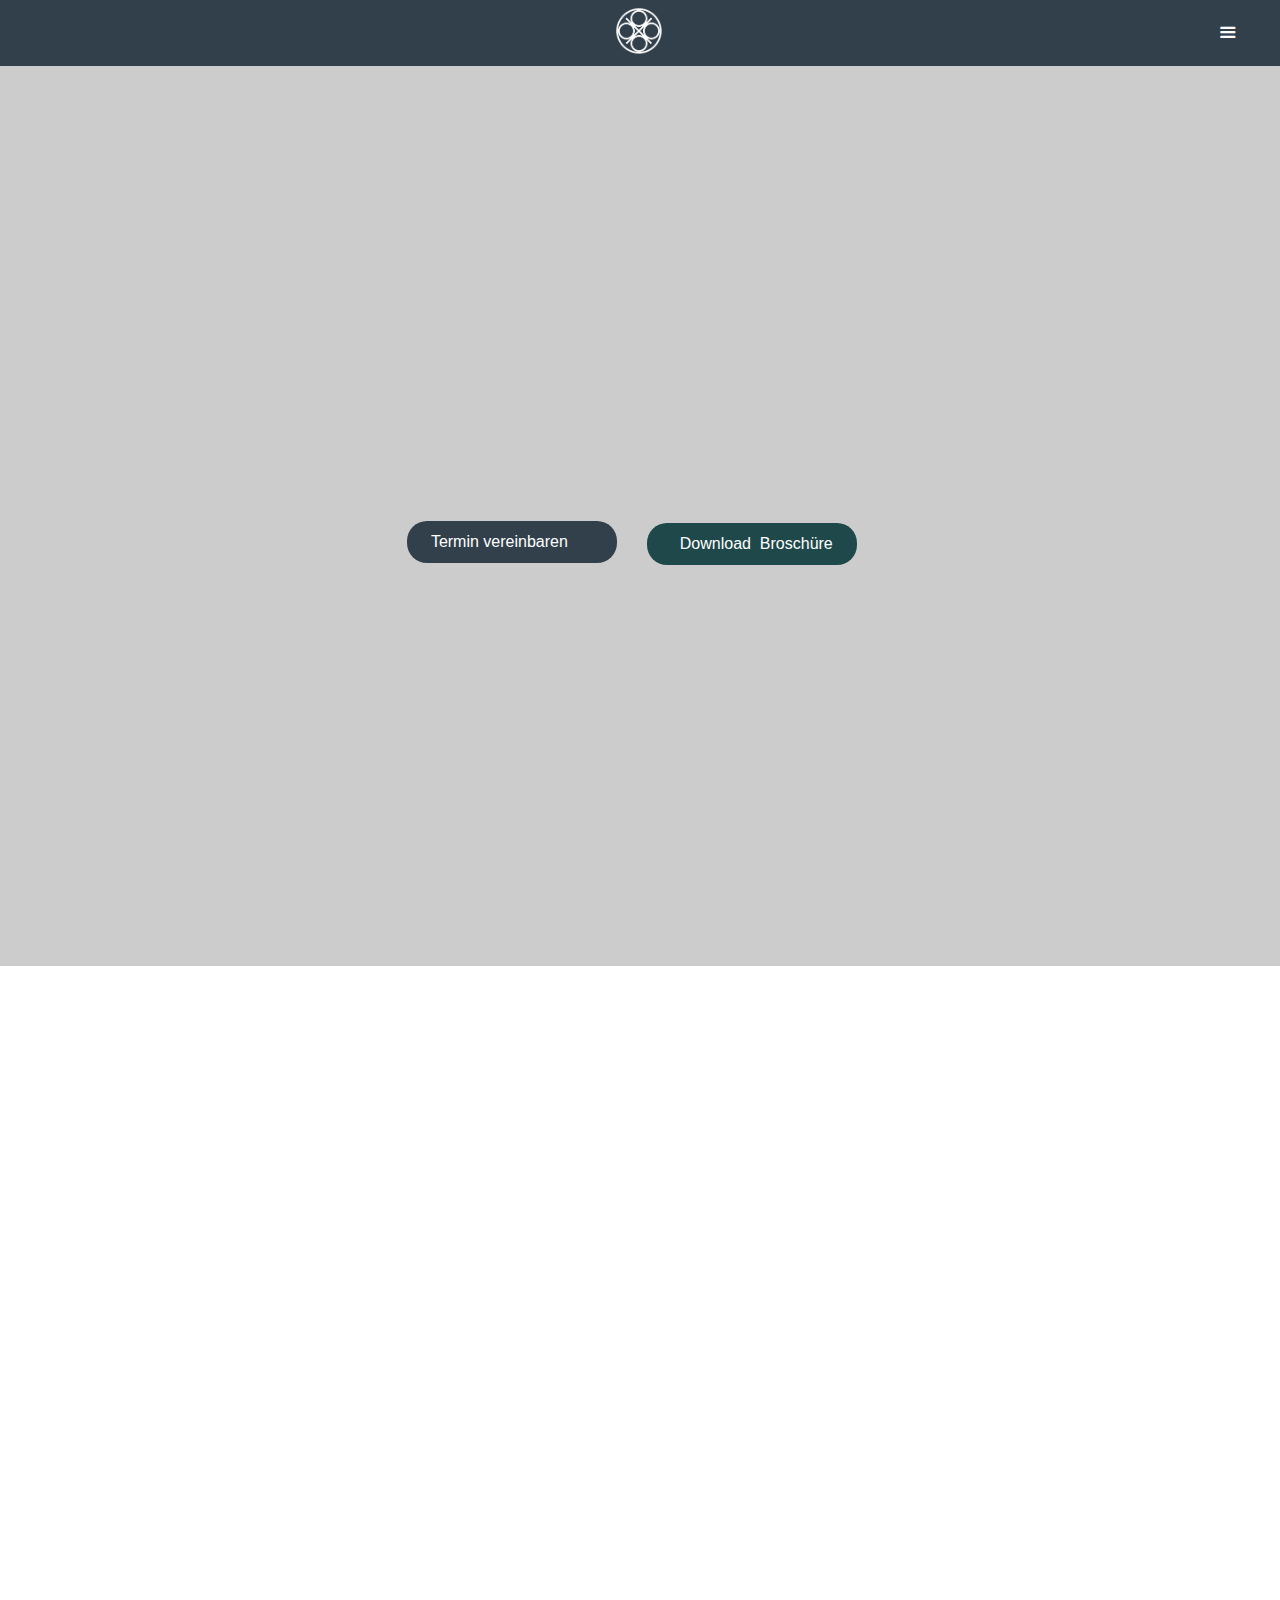
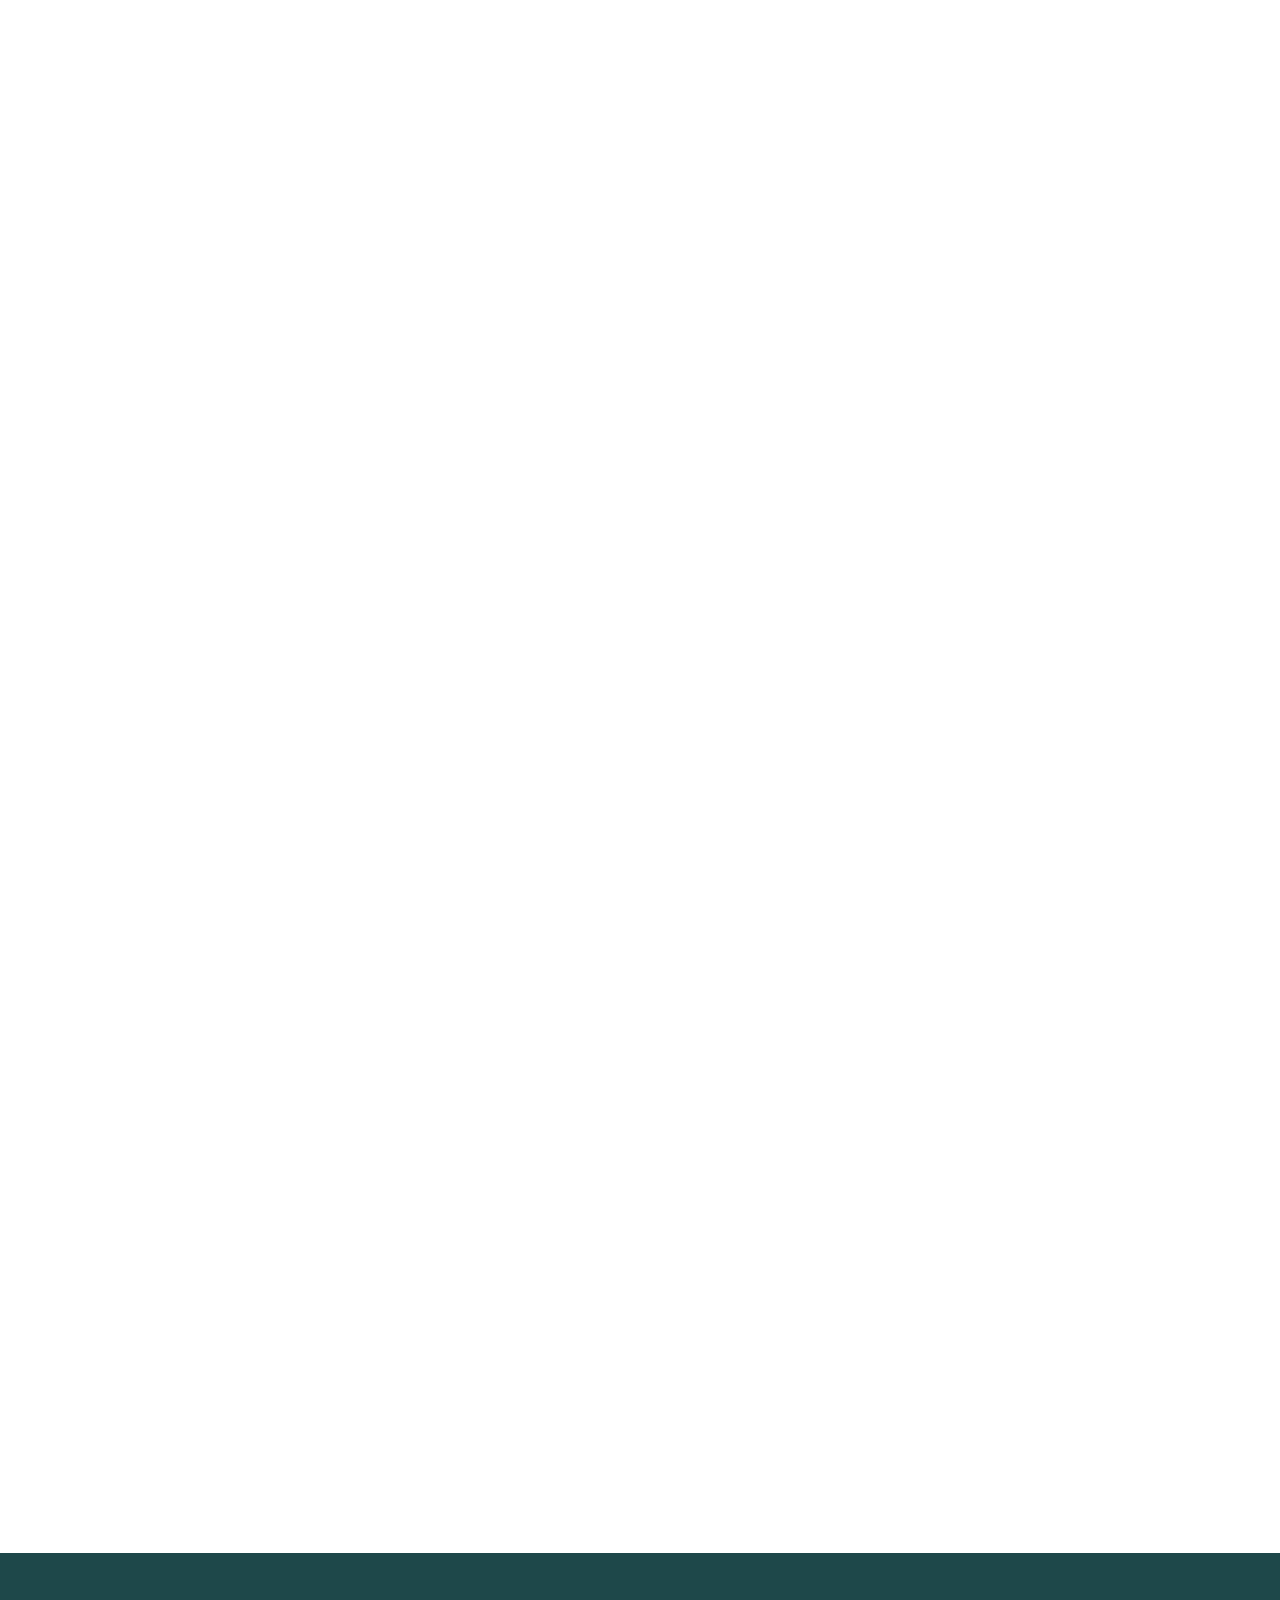
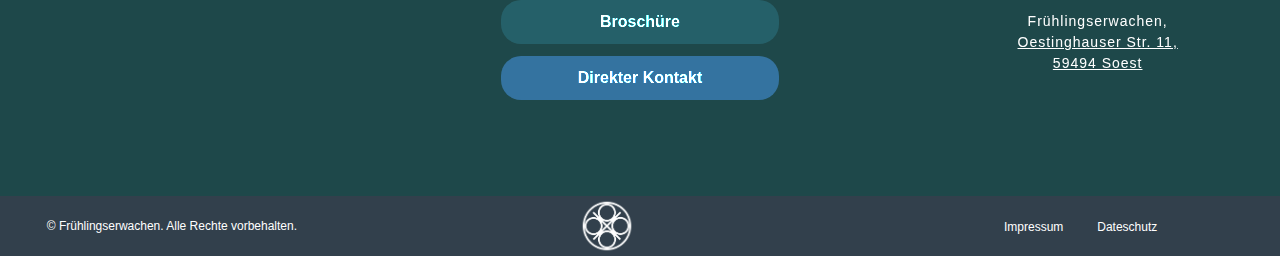
==== commit 47501597: "Update index.html" ====
--- a/index.html
+++ b/index.html
@@ -13,13 +13,13 @@
   <script src="https://ajax.googleapis.com/ajax/libs/webfont/1.6.26/webfont.js" type="text/javascript"></script>
   <script type="text/javascript">WebFont.load({  google: {    families: ["Gothic A1:300,regular,500,600,700,800"]  }});</script>
   <script type="text/javascript">!function(o,c){var n=c.documentElement,t=" w-mod-";n.className+=t+"js",("ontouchstart"in o||o.DocumentTouch&&c instanceof DocumentTouch)&&(n.className+=t+"touch")}(window,document);</script>
-  <link href="images/favicon.ico" rel="shortcut icon" type="image/x-icon">
-  <link href="images/webclip.png" rel="apple-touch-icon">
+  <link href="favicon.ico" rel="shortcut icon" type="image/x-icon">
+  <link href="webclip.png" rel="apple-touch-icon">
 </head>
 <body class="body">
   <div data-animation="default" data-collapse="all" data-duration="420" data-easing="ease-in-circ" data-easing2="ease-out-cubic" role="banner" class="navbar w-nav">
     <div class="container-2 w-container">
-      <a href="#" class="brand-2 w-nav-brand"><img src="images/logo_fruehlingserwachen.png" loading="lazy" width="56" sizes="56px" alt="" srcset="images/logo_fruehlingserwachen-p-500.png 500w, images/logo_fruehlingserwachen.png 512w" class="image-9"></a>
+      <a href="#" class="brand-2 w-nav-brand"><img src="logo_fruehlingserwachen.png" loading="lazy" width="56" sizes="56px" alt="" srcset="logo_fruehlingserwachen-p-500.png 500w, logo_fruehlingserwachen.png 512w" class="image-9"></a>
       <nav role="navigation" class="nav-menu-3 w-nav-menu">
         <a href="#" class="nav-link-2 w-nav-link">Über mich</a>
         <a href="#" class="nav-link-3 w-nav-link">Massagen</a>
@@ -30,7 +30,7 @@
       </div>
     </div>
   </div>
-  <div class="start1 center"><img src="images/logo_weiss.png" loading="lazy" width="708" sizes="(max-width: 767px) 100vw, 708px" alt="" srcset="images/logo_weiss-p-500.png 500w, images/logo_weiss-p-800.png 800w, images/logo_weiss-p-1080.png 1080w, images/logo_weiss-p-1600.png 1600w, images/logo_weiss.png 1920w" class="image-7">
+  <div class="start1 center"><img src="images/logo_weiss.png" loading="lazy" width="708" sizes="(max-width: 767px) 100vw, 708px" alt="" srcset="logo_weiss-p-500.png 500w, ogo_weiss-p-800.png 800w, logo_weiss-p-1080.png 1080w, logo_weiss-p-1600.png 1600w, logo_weiss.png 1920w" class="image-7">
     <a href="#" class="button-3 w-button">     Download  Broschüre</a>
     <a href="mailto:me@desoerf.de?subject=Neue%20Anfrage%20-%20Fr%C3%BChlingserwachen" class="button-2 w-button">   Termin vereinbaren</a>
   </div>
@@ -39,7 +39,7 @@
       <div class="title">Olga KLassen - Massage mit herz</div>
       <h2 class="black-text">Über mich</h2>
       <p class="paragraph-3">Eine einfühlsame Masseurin bringt in ihre Wohlfühloase „Frühlingserwachen“ ein. Mit ihrer sanften und zugleich gezielten Technik hilft Sie dabei, Körper und Geist in Einklank zu bringen, und sorgt für wohltuende Entspannung und nachhaltiges Wohlbefinden.<br>‍<br>Bei Frühlingserwachen sind sie in den besten Händen um Stress abzubauen und Engergie zu tanken.<br>‍</p>
-    </div><img src="images/logo_fruehlingserwachen.png" loading="lazy" width="267" id="w-node-_9d2feecb-7b9d-6240-4f55-65ea585f5273-fe39e6f7" alt="" srcset="images/logo_fruehlingserwachen-p-500.png 500w, images/logo_fruehlingserwachen.png 512w" sizes="(max-width: 479px) 69vw, (max-width: 767px) 47vw, 267px" class="image-6">
+    </div><img src="logo_fruehlingserwachen.png" loading="lazy" width="267" id="w-node-_9d2feecb-7b9d-6240-4f55-65ea585f5273-fe39e6f7" alt="" srcset="logo_fruehlingserwachen-p-500.png 500w, logo_fruehlingserwachen.png 512w" sizes="(max-width: 479px) 69vw, (max-width: 767px) 47vw, 267px" class="image-6">
   </div>
   <section class="section-2">
     <div class="div-block-13">
@@ -123,7 +123,7 @@
       </div>
     </div>
     <div class="footer">
-      <div class="wrapper3"><img src="images/logo_fruehlingserwachen.png" width="60" alt="" sizes="(max-width: 479px) 11vw, (max-width: 767px) 100vw, 60px" srcset="images/logo_fruehlingserwachen-p-500.png 500w, images/logo_fruehlingserwachen.png 512w" class="image-5"></div>
+      <div class="wrapper3"><img src="logo_fruehlingserwachen.png" width="60" alt="" sizes="(max-width: 479px) 11vw, (max-width: 767px) 100vw, 60px" srcset="logo_fruehlingserwachen-p-500.png 500w, images/logo_fruehlingserwachen.png 512w" class="image-5"></div>
       <div class="wrapper2">
         <div class="text-block-3">© Frühlingserwachen. Alle Rechte vorbehalten. </div>
       </div>
